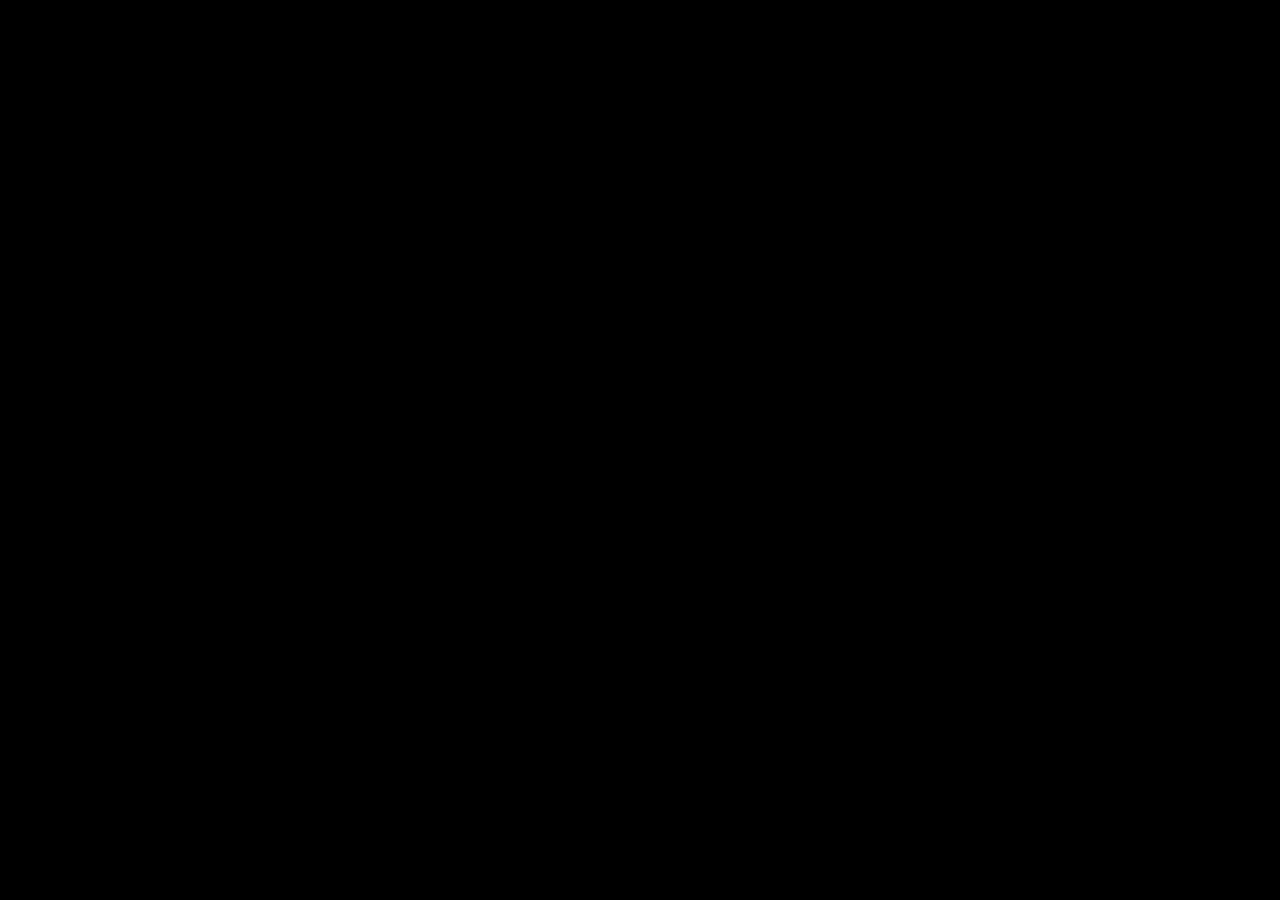
==== index.html @ 63319e6a "index.html" ====
<!doctype html>
<html lang="pt-br">
<head>
  <meta charset="utf-8"/>
  <meta name="viewport" content="width=device-width,initial-scale=1"/>
  <title>Jogo do Juiz — Vale Produção</title>

  <!-- React + Babel -->
  <script src="https://unpkg.com/react@18/umd/react.development.js" crossorigin></script>
  <script src="https://unpkg.com/react-dom@18/umd/react-dom.development.js" crossorigin></script>
  <script src="https://unpkg.com/@babel/standalone/babel.min.js"></script>

  <!-- Tailwind -->
  <script src="https://cdn.tailwindcss.com"></script>

  <style>
    html,body,#root{height:100%;}
    body{
      margin:0;
      background:#000;
      color:#fff;
      font-family:system-ui,-apple-system,BlinkMacSystemFont,"Segoe UI",sans-serif;
    }
    .scroll-thin::-webkit-scrollbar{width:6px;}
    .scroll-thin::-webkit-scrollbar-thumb{background:rgba(255,255,255,.25);border-radius:999px;}
  </style>
</head>
<body>
  <div id="root"></div>

  <script type="text/babel">
const { useState, useEffect, useRef } = React;

/* ========= DADOS FIXOS ========= */

const ESTADOS = {
  "AC":["Rio Branco"],"AL":["Maceió"],"AP":["Macapá"],"AM":["Manaus"],
  "BA":["Salvador","Feira de Santana","Vitória da Conquista"],
  "CE":["Fortaleza"],"DF":["Brasília"],"ES":["Vitória"],"GO":["Goiânia"],
  "MA":["São Luís"],"MT":["Cuiabá"],"MS":["Campo Grande"],
  "MG":["Belo Horizonte","Uberlândia","Juiz de Fora"],
  "PA":["Belém"],"PB":["João Pessoa"],"PR":["Curitiba","Londrina"],
  "PE":["Recife"],"PI":["Teresina"],"RJ":["Rio de Janeiro","Niterói"],
  "RN":["Natal"],"RS":["Porto Alegre","Caxias do Sul"],
  "RO":["Porto Velho"],"RR":["Boa Vista"],
  "SC":["Florianópolis","Joinville"],
  "SP":["São Paulo","Campinas","Santos","Sorocaba"],
  "SE":["Aracaju"],"TO":["Palmas"]
};

const SOUND_URLS = {
  gavel:"https://cdn.pixabay.com/download/audio/2022/03/15/audio_b8e7f6b3a0.mp3?filename=judge-gavel-182004.mp3",
  murmur:"https://cdn.pixabay.com/download/audio/2021/09/16/audio_7b4b2d7f6c.mp3?filename=crowd-murmur-ambient-75537.mp3"
};

function useSound(url, enabled=true, volume=0.7){
  const ref = useRef(null);
  useEffect(()=>{
    const a = new Audio(url);
    a.volume = volume;
    ref.current = a;
    return ()=>{ a.pause(); ref.current=null; };
  },[url]);
  const play = ()=>{ if(enabled && ref.current){ ref.current.currentTime=0; ref.current.play(); } };
  return { play };
}

/* ========= GERADOR DE CASOS ========= */

function seedCases(){
  const casos=[];
  let id=1;

  function addLote(tipo, modelos){
    modelos.forEach(m=>{
      for(let i=0;i<5;i++){
        const provasBase = [
          {
            id:"E1",
            titulo:"Boletim de ocorrência",
            tipo:"boletim",
            conteudo:"Registro oficial do fato com horário, local e identificação das partes."
          },
          {
            id:"E2",
            titulo:"Laudo pericial",
            tipo:"laudo",
            conteudo:"Documento técnico elaborado por perito habilitado, descrevendo danos, circunstâncias e metodologia."
          },
          {
            id:"E3",
            titulo:"Depoimento de testemunha",
            tipo:"testemunha",
            conteudo:"Relato de pessoa que presenciou parte dos acontecimentos, com pontos fortes e fragilidades."
          }
        ];
        casos.push({
          id: tipo+"-"+(id++),
          tipo,
          titulo: m.titulo+" #"+(i+1),
          resumo: m.resumo,
          gabarito: { culpado: m.culpado },
          provas: provasBase,
          status:"na_fila"
        });
      }
    });
  }

  addLote("criminal",[
    {
      titulo:"Homicídio simples em briga de bar",
      resumo:"Discussão em estabelecimento que evolui para agressões físicas graves, culminando em morte de um dos envolvidos.",
      culpado:true
    },
    {
      titulo:"Roubo em via pública",
      resumo:"Agente aborda vítima em via pública, subtraindo celular com emprego de ameaça mediante simulacro de arma.",
      culpado:true
    },
    {
      titulo:"Lesão corporal em violência doméstica",
      resumo:"Conflito entre casal em residência, com alegação de legítima defesa e histórico de agressões anteriores.",
      culpado:true
    }
  ]);

  addLote("familia",[
    {
      titulo:"Revisão de alimentos",
      resumo:"Genitor requer redução de pensão alimentícia em razão de perda de emprego e novo filho em outro relacionamento.",
      culpado:false
    },
    {
      titulo:"Guarda compartilhada",
      resumo:"Pais discutem residência principal da criança e regime de convivência, ambos aptos e envolvidos na criação.",
      culpado:false
    },
    {
      titulo:"Regulamentação de visitas com medida protetiva",
      resumo:"Histórico de conflitos intensos gera medida protetiva; discute-se visitas supervisionadas em espaço neutro.",
      culpado:false
    }
  ]);

  addLote("trabalhista",[
    {
      titulo:"Horas extras habituais",
      resumo:"Empregado alega jornada diária superior à contratual sem o devido pagamento de horas extras e reflexos.",
      culpado:false
    },
    {
      titulo:"Vínculo de emprego X PJ",
      resumo:"Trabalhador contratado como pessoa jurídica afirma subordinação, habitualidade, pessoalidade e onerosidade.",
      culpado:false
    },
    {
      titulo:"Assédio moral no ambiente de trabalho",
      resumo:"Supervisor dirige reiteradas humilhações em público, alegando apenas cobrança por desempenho.",
      culpado:false
    }
  ]);

  return casos;
}

/* ========= IA SIMULADA & TYPEWRITER ========= */

async function iaFala(agente, caso, pergunta=""){
  const resumo = caso.resumo;
  const prefixo =
    agente==="acusacao" ? "ACUSAÇÃO — " :
    agente==="defesa" ? "DEFESA — " :
    "TESTEMUNHA — ";

  const foco = pergunta
    ? 'Respondendo à pergunta do Juiz: "'+pergunta+'". '
    : "Expondo os principais pontos do processo. ";

  const base =
    agente==="acusacao"
      ? "A acusação destaca a coerência das provas e a gravidade do fato, defendendo a responsabilização do réu nos limites da lei. "
      : agente==="defesa"
        ? "A defesa enfatiza contradições, lacunas probatórias e o princípio do in dubio pro reo, buscando afastar a condenação. "
        : "A testemunha descreve o que viu e ouviu, sem assumir posição jurídica, mas ajudando a reconstruir a dinâmica dos fatos. ";

  const texto = prefixo + foco + base + "Resumo do caso: " + resumo;
  await new Promise(r=>setTimeout(r,300));
  return texto;
}

function TypewriterText({text,speed=18}){
  const [display,setDisplay]=useState("");
  useEffect(()=>{
    let i=0;
    setDisplay("");
    if(!text) return;
    const id=setInterval(()=>{
      i++;
      setDisplay(text.slice(0,i));
      if(i>=text.length) clearInterval(id);
    },speed);
    return ()=>clearInterval(id);
  },[text,speed]);
  return <span>{display}</span>;
}

/* ========= TELAS ========= */

function SplashScreen({onStart}){
  return (
    <div className="min-h-screen flex items-center justify-center bg-black">
      <div className="relative w-full max-w-md h-[520px] rounded-3xl overflow-hidden shadow-2xl">
        <div className="absolute inset-0 bg-[url('capa.jpg')] bg-cover bg-center" />
        <div className="absolute inset-0 bg-gradient-to-t from-black via-black/70 to-transparent" />
        <div className="relative z-10 h-full flex flex-col items-center justify-end pb-10 px-6">
          <h1 className="text-3xl font-bold mb-1 drop-shadow-lg text-center">Jogo do Juiz</h1>
          <p className="text-sm opacity-90 mb-4 text-center">Vale Produção • Simulador Educacional</p>
          <button
            onClick={onStart}
            className="px-6 py-3 rounded-2xl bg-emerald-500 hover:bg-emerald-600 text-sm font-semibold shadow-xl"
          >
            Iniciar
          </button>
        </div>
      </div>
    </div>
  );
}

function TutorialSalvamento({onContinuar}){
  return (
    <div className="min-h-screen flex items-center justify-center bg-gradient-to-b from-slate-950 via-slate-900 to-black text-white">
      <div className="max-w-xl w-full mx-4 p-6 rounded-3xl bg-white/5 border border-white/10 backdrop-blur">
        <h2 className="text-2xl font-bold mb-3">Como o jogo salva seu progresso</h2>
        <ol className="list-decimal pl-5 space-y-2 text-sm">
          <li>Seu progresso fica salvo automaticamente no próprio navegador (carreira do juiz).</li>
          <li>Você pode exportar um arquivo de backup pela tela de login.</li>
          <li>Em outro computador ou celular, importe o arquivo para continuar do ponto em que parou.</li>
        </ol>
        <p className="mt-4 text-xs opacity-80">
          Dica: use sempre o mesmo nome de usuário (ex.: <b>DraMaria</b>) para acompanhar sua evolução.
        </p>
        <button
          onClick={onContinuar}
          className="mt-5 px-5 py-2 rounded-2xl bg-emerald-500 hover:bg-emerald-600 text-sm font-semibold"
        >
          Entendi, ir para o login
        </button>
      </div>
    </div>
  );
}

function AvatarPicker({avatar,setAvatar}){
  const lista=[1,2,3,4,5,6].map(i=>`avatar${i}.jpg`);
  return (
    <div className="mt-4">
      <div className="text-xs mb-1 opacity-80">Escolha seu avatar de Juiz(a):</div>
      <div className="flex flex-wrap gap-2">
        {lista.map(src=>(
          <button
            key={src}
            type="button"
            onClick={()=>setAvatar(src)}
            className={
              "border rounded-2xl overflow-hidden w-14 h-14 "+(avatar===src?"border-emerald-400 ring-2 ring-emerald-500":"border-white/20")
            }
          >
            <img src={src} className="w-full h-full object-cover" alt={src}/>
          </button>
        ))}
      </div>
    </div>
  );
}

function LoginScreen({profiles,setProfiles,setCurrentProfile,onEnter}){
  const [user,setUser]=useState("");
  const [file,setFile]=useState(null);
  const [avatar,setAvatar]=useState("avatar1.jpg");

  function salvarProfiles(p){
    setProfiles(p);
    localStorage.setItem("juiz_profiles",JSON.stringify(p));
  }

  function handleEnter(){
    if(!user.trim()) return;
    const nome=user.trim();
    const atual = profiles[nome];
    const novoProfile = atual || {
      nome,
      avatar,
      court:null,
      estado:"SP",
      cidade:"São Paulo",
      stats:{julgados:0,acertos:0,prestigio:0}
    };
    if(!atual){
      salvarProfiles({...profiles,[nome]:novoProfile});
    }else if(!atual.avatar){
      salvarProfiles({...profiles,[nome]:{...atual,avatar}});
    }
    setCurrentProfile(nome);
    onEnter();
  }

  function handleExport(){
    const blob = new Blob([JSON.stringify(profiles,null,2)],{type:"application/json"});
    const url = URL.createObjectURL(blob);
    const a=document.createElement("a");
    a.href=url;
    a.download="jogo-do-juiz-save.json";
    document.body.appendChild(a);
    a.click();
    a.remove();
    URL.revokeObjectURL(url);
  }

  function handleImport(){
    if(!file) return;
    const reader=new FileReader();
    reader.onload=e=>{
      try{
        const data=JSON.parse(e.target.result);
        salvarProfiles(data);
        alert("Save importado com sucesso!");
      }catch(err){
        alert("Arquivo inválido.");
      }
    };
    reader.readAsText(file);
  }

  return (
    <div className="min-h-screen bg-[url('capa.jpg')] bg-cover bg-center flex items-center justify-center">
      <div className="bg-black/80 text-white max-w-lg w-full mx-4 p-6 rounded-3xl border border-white/10 backdrop-blur">
        <h1 className="text-xl font-semibold mb-1 text-center">Vale Produção apresenta</h1>
        <h2 className="text-3xl font-bold text-center mb-4">Jogo do Juiz</h2>
        <p className="text-xs text-center mb-4 opacity-80">
          Crie seu usuário, escolha um avatar e controle sua carreira jurídica.
        </p>

        <div className="space-y-3">
          <div>
            <label className="text-xs opacity-80">Usuário</label>
            <input
              className="w-full mt-1 px-3 py-2 rounded-xl bg-white/10 outline-none text-sm"
              value={user}
              onChange={e=>setUser(e.target.value)}
              placeholder="Ex.: DraMaria, EstudanteJoão..."
            />
          </div>

          <AvatarPicker avatar={avatar} setAvatar={setAvatar} />

          <div className="flex gap-2 mt-4">
            <button
              onClick={handleEnter}
              className="flex-1 px-3 py-2 rounded-xl bg-emerald-500 hover:bg-emerald-600 text-sm font-semibold"
            >
              Entrar / Criar perfil
            </button>
            <button
              onClick={handleExport}
              className="px-3 py-2 rounded-xl bg-white/10 hover:bg-white/20 text-xs"
            >
              Exportar save
            </button>
          </div>

          <div className="mt-2 text-xs">
            <div className="mb-1">Importar save:</div>
            <input
              type="file"
              accept=".json"
              onChange={e=>setFile(e.target.files[0]||null)}
              className="text-xs"
            />
            <button
              onClick={handleImport}
              className="ml-2 px-3 py-1 rounded-xl bg-sky-500 hover:bg-sky-600 text-xs"
            >
              Importar
            </button>
          </div>
        </div>

        {Object.keys(profiles).length>0 && (
          <div className="mt-4">
            <div className="text-xs mb-1 opacity-70">Perfis existentes:</div>
            <div className="flex flex-wrap gap-2">
              {Object.keys(profiles).map(p=>(
                <button
                  key={p}
                  onClick={()=>{
                    setUser(p);
                    if(profiles[p].avatar) setAvatar(profiles[p].avatar);
                  }}
                  className="px-3 py-1 rounded-full bg-white/10 hover:bg-white/20 text-xs"
                >
                  {p}
                </button>
              ))}
            </div>
          </div>
        )}
      </div>
    </div>
  );
}

function CourtSelectScreen({onSelectCourt,profile}){
  const courts = [
    {id:"criminal",icon:"⚖️",nome:"Criminal",desc:"Crimes contra a pessoa e o patrimônio."},
    {id:"familia",icon:"👨‍👩‍👧",nome:"Família",desc:"Guarda, pensão, divórcio e medidas protetivas."},
    {id:"trabalhista",icon:"💼",nome:"Trabalhista",desc:"Vínculo, jornada, verbas e danos morais."}
  ];
  return (
    <div className="min-h-screen bg-black flex items-center justify-center text-white">
      <div className="max-w-4xl w-full mx-4 p-6">
        <div className="flex items-center justify-between mb-6">
          <h2 className="text-3xl font-bold">Escolha o Tribunal</h2>
          {profile.avatar && (
            <img src={profile.avatar} className="w-10 h-10 rounded-full border border-white/30 object-cover" alt="avatar"/>
          )}
        </div>
        <div className="grid grid-cols-1 md:grid-cols-3 gap-5">
          {courts.map(c=>(
            <button
              key={c.id}
              onClick={()=>onSelectCourt(c.id)}
              className="p-5 rounded-3xl bg-white/10 border border-white/15 hover:bg-white/20 transition text-left"
            >
              <div className="text-3xl mb-2">{c.icon}</div>
              <div className="text-lg font-semibold">{c.nome}</div>
              <p className="text-xs opacity-80 mt-1">{c.desc}</p>
            </button>
          ))}
        </div>
      </div>
    </div>
  );
}

function LocationSelect({profile,onSelectLocation}){
  const [estado,setEstado]=useState(profile.estado||"SP");
  const cidades=ESTADOS[estado]||[];
  const [cidade,setCidade]=useState(profile.cidade||cidades[0]||"");

  return (
    <div className="min-h-screen bg-black text-white flex items-center justify-center">
      <div className="bg-white/10 p-6 rounded-3xl max-w-md w-full mx-4 border border-white/10">
        <h2 className="text-2xl font-bold mb-4">Escolha a comarca</h2>
        <div className="mb-3">
          <label className="text-xs opacity-80">Estado</label>
          <select
            value={estado}
            onChange={e=>{
              const uf=e.target.value;
              setEstado(uf);
              const lista=ESTADOS[uf]||[];
              setCidade(lista[0]||"");
            }}
            className="w-full mt-1 px-3 py-2 bg-white/10 rounded-xl outline-none text-sm"
          >
            {Object.keys(ESTADOS).map(uf=>(
              <option key={uf} value={uf}>{uf}</option>
            ))}
          </select>
        </div>
        <div className="mb-4">
          <label className="text-xs opacity-80">Cidade</label>
          <select
            value={cidade}
            onChange={e=>setCidade(e.target.value)}
            className="w-full mt-1 px-3 py-2 bg-white/10 rounded-xl outline-none text-sm"
          >
            {(ESTADOS[estado]||[]).map(c=>(
              <option key={c} value={c}>{c}</option>
            ))}
          </select>
        </div>
        <button
          onClick={()=>onSelectLocation(estado,cidade)}
          className="w-full px-4 py-2 rounded-xl bg-emerald-500 hover:bg-emerald-600 text-sm font-semibold"
        >
          Confirmar
        </button>
      </div>
    </div>
  );
}

function ProvaViewer({prova,onClose}){
  if(!prova) return null;
  let bg="bo.jpg";
  if(prova.tipo==="laudo") bg="laudo.jpg";
  if(prova.tipo==="testemunha") bg="testemunha.jpg";
  return (
    <div className="fixed inset-0 bg-black/80 flex items-center justify-center z-40">
      <div
        className="bg-slate-900 border border-white/15 rounded-3xl max-w-lg w-full mx-4 p-6 relative overflow-hidden"
      >
        <div
          className="absolute inset-0 opacity-20 bg-cover bg-center"
          style={{backgroundImage:`url('${bg}')`}}
        ></div>
        <div className="relative z-10">
          <h3 className="text-lg font-semibold mb-2">{prova.id} — {prova.titulo}</h3>
          <p className="text-sm whitespace-pre-wrap opacity-90 mb-4">{prova.conteudo}</p>
          <button
            onClick={onClose}
            className="px-4 py-2 rounded-xl bg-red-500 hover:bg-red-600 text-sm font-semibold"
          >
            Fechar
          </button>
        </div>
      </div>
    </div>
  );
}

function Escritorio({profile,cases,onSelectCase,onSTJ,onRelatorio,sons}){
  const fila = cases.filter(c=>c.status==="na_fila" && (!profile.court || c.tipo===profile.court));

  return (
    <div className="min-h-screen relative text-white" style={{backgroundImage:"url('escritorio.jpg')",backgroundSize:"cover",backgroundPosition:"center"}}>
      <div className="absolute inset-0 bg-black/70 backdrop-blur-sm"></div>
      <div className="relative z-10 max-w-6xl mx-auto p-6">
        <div className="flex items-center justify-between mb-4">
          <div className="flex items-center gap-3">
            {profile.avatar && (
              <img src={profile.avatar} className="w-12 h-12 rounded-full border border-white/40 object-cover" alt="avatar"/>
            )}
            <div>
              <h1 className="text-2xl font-bold">Escritório do Juiz</h1>
              <p className="text-xs opacity-80">
                {profile.nome} — {profile.cidade}/{profile.estado} • {profile.court ? profile.court.toUpperCase() : "sem tribunal"}
              </p>
            </div>
          </div>
          <div className="text-xs text-right opacity-80">
            Julgados: {profile.stats?.julgados||0}<br/>
            Acertos: {profile.stats?.acertos||0}<br/>
            Prestígio: {profile.stats?.prestigio||0}
          </div>
        </div>

        <div className="grid grid-cols-1 lg:grid-cols-2 gap-6">
          <div className="bg-white/10 border border-white/10 rounded-3xl p-5">
            <h2 className="text-lg font-semibold mb-3">Fila de processos</h2>
            <div className="max-h-96 overflow-y-auto space-y-3 pr-2 scroll-thin">
              {fila.length===0 && (
                <p className="text-xs opacity-70">Nenhum processo na fila para este tribunal.</p>
              )}
              {fila.map(c=>(
                <div key={c.id} className="p-3 rounded-2xl bg-white/5 border border-white/10">
                  <h3 className="text-sm font-semibold mb-1">{c.titulo}</h3>
                  <p className="text-xs opacity-80 mb-2">{c.resumo}</p>
                  <button
                    onClick={()=>{sons.gavel.play();onSelectCase(c.id);}}
                    className="px-3 py-1 rounded-xl bg-emerald-500 hover:bg-emerald-600 text-xs font-semibold"
                  >
                    Iniciar julgamento
                  </button>
                </div>
              ))}
            </div>
          </div>

          <div className="bg-white/10 border border-white/10 rounded-3xl p-5 flex flex-col">
            <h2 className="text-lg font-semibold mb-3">Painel da carreira</h2>
            <p className="text-xs opacity-80 mb-3">
              Acompanhe sua evolução, solicite relatórios e, quando estiver pronto, candidate-se ao STJ.
            </p>
            <button
              onClick={onRelatorio}
              className="mb-2 w-full px-4 py-2 rounded-xl bg-sky-500 hover:bg-sky-600 text-sm font-semibold"
            >
              Ver relatório semestral
            </button>
            <button
              onClick={onSTJ}
              className="w-full px-4 py-2 rounded-xl bg-yellow-500 hover:bg-yellow-600 text-sm font-semibold mt-2"
            >
              Candidatar-se ao STJ
            </button>
            <div className="mt-4 text-[10px] opacity-70">
              Simulação educacional inspirada em rotinas reais, sem valor jurídico.
            </div>
          </div>
        </div>
      </div>
    </div>
  );
}

function Julgamento({caso,onVoltar,onFinish,profile,sons}){
  const [falas,setFalas]=useState([]);
  const [pergunta,setPergunta]=useState("");
  const [provaSel,setProvaSel]=useState(null);
  const [jurados,setJurados]=useState([]);
  const [deliberou,setDeliberou]=useState(false);

  useEffect(()=>{
    const inicial=[];
    for(let i=1;i<=12;i++){
      inicial.push({id:i,avatar:`juri${i}.jpg`,voto:null});
    }
    setJurados(inicial);
    setFalas([]);
    setPergunta("");
    setDeliberou(false);
  },[caso.id]);

  async function ouvir(ag){
    const fala=await iaFala(ag,caso,"");
    setFalas(f=>[...f,{autor:ag,texto:fala}]);
    sons.murmur.play();
  }

  async function perguntarIA(){
    if(!pergunta.trim()) return;
    const fala=await iaFala("testemunha",caso,pergunta);
    setFalas(f=>[
      ...f,
      {autor:"juiz",texto:"Pergunta do Juiz: "+pergunta},
      {autor:"testemunha",texto:fala}
    ]);
    setPergunta("");
    sons.murmur.play();
  }

  function decidir(veredito){
    const acertou = veredito===caso.gabarito.culpado;
    onFinish(caso,veredito,acertou);
  }

  function iniciarDeliberacao(){
    if(caso.tipo!=="criminal"){
      alert("Para este tipo de caso (Família, Trabalhista ou STJ) não há júri popular. A decisão é exclusiva do Juiz.");
      return;
    }
    if(deliberou) return;
    const novo = jurados.map(j=>{
      const tendencia = caso.gabarito.culpado?0.7:0.3;
      const r=Math.random();
      const voto = r<tendencia;
      return {...j,voto};
    });
    setJurados(novo);
    setDeliberou(true);
  }

  return (
    <div className="min-h-screen relative text-white"
      style={{backgroundImage:"url('saladejulgamento.jpg')",backgroundSize:"cover",backgroundPosition:"center"}}
    >
      <div className="absolute inset-0 bg-black/75 backdrop-blur-sm"></div>
      <ProvaViewer prova={provaSel} onClose={()=>setProvaSel(null)} />
      <div className="relative z-10 max-w-5xl mx-auto p-6">
        <div className="flex items-center justify-between mb-3">
          <button
            onClick={onVoltar}
            className="px-3 py-1 rounded-xl bg-white/10 hover:bg-white/20 text-xs"
          >
            Voltar ao escritório
          </button>
          {profile.avatar && (
            <img src={profile.avatar} alt="avatar" className="w-10 h-10 rounded-full border border-white/30 object-cover"/>
          )}
        </div>

        <h1 className="text-2xl font-bold mb-1">Sala de Julgamento</h1>
        <p className="text-xs opacity-80 mb-4">{caso.titulo}</p>

        <div className="grid grid-cols-1 lg:grid-cols-3 gap-6">
          <div className="lg:col-span-2">
            <div className="mb-3 space-x-2">
              <button
                onClick={()=>ouvir("acusacao")}
                className="px-3 py-1 rounded-xl bg-red-500 hover:bg-red-600 text-xs"
              >
                Ouvir Acusação
              </button>
              <button
                onClick={()=>ouvir("defesa")}
                className="px-3 py-1 rounded-xl bg-sky-500 hover:bg-sky-600 text-xs"
              >
                Ouvir Defesa
              </button>
              <button
                onClick={()=>ouvir("testemunha")}
                className="px-3 py-1 rounded-xl bg-amber-500 hover:bg-amber-600 text-xs"
              >
                Ouvir Testemunha
              </button>
            </div>

            <div className="bg-white/5 rounded-3xl border border-white/10 p-4 max-h-72 overflow-y-auto scroll-thin mb-3">
              {falas.length===0 && (
                <p className="text-xs opacity-70">
                  Use os botões acima para ouvir a acusação, a defesa ou uma testemunha. As falas aparecem aqui com efeito de máquina de escrever.
                </p>
              )}
              {falas.map((f,i)=>(
                <div key={i} className="mb-3 flex gap-2">
                  {f.autor==="acusacao" && (
                    <img src="promotor.jpg" alt="promotor" className="w-8 h-8 rounded-full object-cover mt-1"/>
                  )}
                  {f.autor==="defesa" && (
                    <img src="advogado.jpg" alt="advogado" className="w-8 h-8 rounded-full object-cover mt-1"/>
                  )}
                  {f.autor==="testemunha" && (
                    <img src="testemunha.jpg" alt="testemunha" className="w-8 h-8 rounded-full object-cover mt-1"/>
                  )}
                  {f.autor==="juiz" && profile.avatar && (
                    <img src={profile.avatar} alt="juiz" className="w-8 h-8 rounded-full object-cover mt-1"/>
                  )}
                  <div className="text-xs bg-black/40 rounded-2xl px-3 py-2 flex-1">
                    <TypewriterText text={f.texto}/>
                  </div>
                </div>
              ))}
            </div>

            <div className="flex gap-2 mb-3">
              <input
                className="flex-1 px-3 py-2 rounded-2xl bg-white/10 text-xs outline-none"
                placeholder="Pergunta do Juiz..."
                value={pergunta}
                onChange={e=>setPergunta(e.target.value)}
                onKeyDown={e=>{if(e.key==="Enter") perguntarIA();}}
              />
              <button
                onClick={perguntarIA}
                className="px-3 py-2 rounded-2xl bg-emerald-500 hover:bg-emerald-600 text-xs font-semibold"
              >
                Perguntar
              </button>
            </div>

            <div className="flex gap-2 mb-2">
              <button
                onClick={()=>decidir(true)}
                className="px-3 py-2 rounded-2xl bg-red-600 hover:bg-red-700 text-xs font-semibold"
              >
                Condenar
              </button>
              <button
                onClick={()=>decidir(false)}
                className="px-3 py-2 rounded-2xl bg-sky-600 hover:bg-sky-700 text-xs font-semibold"
              >
                Absolver
              </button>
            </div>
          </div>

          <div>
            <div className="bg-white/5 rounded-3xl border border-white/10 p-4 mb-4">
              <h3 className="text-sm font-semibold mb-2">Dossiê (Provas)</h3>
              <ul className="text-xs space-y-1">
                {caso.provas.map(p=>(
                  <li key={p.id}>
                    <button
                      onClick={()=>setProvaSel(p)}
                      className="underline hover:text-emerald-300"
                    >
                      [{p.id}] {p.titulo}
                    </button>
                  </li>
                ))}
              </ul>
            </div>

            <div className="bg-white/5 rounded-3xl border border-white/10 p-4">
              <h3 className="text-sm font-semibold mb-2">Júri Popular (12)</h3>
              {caso.tipo!=="criminal" && (
                <p className="text-[11px] opacity-80 mb-2">
                  Para este tipo de ação não há júri popular. Clique em <b>Iniciar Deliberação</b> para visualizar uma mensagem educativa.
                </p>
              )}
              {caso.tipo==="criminal" && (
                <div className="grid grid-cols-4 gap-2 mb-2">
                  {jurados.map(j=>(
                    <div key={j.id} className="flex flex-col items-center text-[10px]">
                      <img src={j.avatar} alt={"Jur"+j.id} className="w-8 h-8 rounded-full object-cover border border-white/30 mb-1"/>
                      <div className="opacity-70">J{j.id}</div>
                      {j.voto!==null && (
                        <div className={"mt-1 px-1 rounded-full "+(j.voto?"bg-red-600":"bg-sky-600")}>
                          {j.voto?"C":"A"}
                        </div>
                      )}
                    </div>
                  ))}
                </div>
              )}
              <button
                onClick={iniciarDeliberacao}
                className="w-full mt-1 px-3 py-2 rounded-2xl bg-amber-500 hover:bg-amber-600 text-[11px] font-semibold"
              >
                Iniciar Deliberação
              </button>
            </div>
          </div>
        </div>
      </div>
    </div>
  );
}

function STJInfo({profile,onVoltar}){
  const minPrestigio=40;
  const minJulgados=20;
  const p=profile.stats||{prestigio:0,julgados:0};
  const ok=p.prestigio>=minPrestigio && p.julgados>=minJulgados;
  return (
    <div className="min-h-screen relative text-white"
      style={{backgroundImage:"url('stj.jpg')",backgroundSize:"cover",backgroundPosition:"center"}}
    >
      <div className="absolute inset-0 bg-black/75 backdrop-blur-sm"></div>
      <div className="relative z-10 max-w-xl mx-auto p-6">
        <button
          onClick={onVoltar}
          className="mb-4 px-3 py-1 rounded-xl bg-white/10 hover:bg-white/20 text-xs"
        >
          Voltar
        </button>
        <h1 className="text-2xl font-bold mb-3">Candidatura ao STJ</h1>
        {!ok && (
          <>
            <p className="text-sm mb-3">
              Para se candidatar ao STJ neste simulador, é preciso construir experiência mínima:
            </p>
            <ul className="text-sm list-disc pl-5 space-y-1 mb-4">
              <li>Prestígio mínimo: <b>{minPrestigio}</b> (você possui {p.prestigio}).</li>
              <li>Casos julgados: <b>{minJulgados}</b> ou mais (você possui {p.julgados}).</li>
            </ul>
            <p className="text-xs opacity-80">
              Continue julgando com responsabilidade. A cada decisão coerente com o gabarito pedagógico,
              seu prestígio aumenta.
            </p>
          </>
        )}
        {ok && (
          <>
            <p className="text-sm mb-3">
              Parabéns! Você atingiu os requisitos mínimos de experiência. Em uma próxima versão,
              será liberado o modo especial com casos simulados do STJ e exame objetivo.
            </p>
            <p className="text-xs opacity-80">
              Por enquanto, esta tela serve apenas como objetivo de carreira dentro do curso.
            </p>
          </>
        )}
      </div>
    </div>
  );
}

/* ========= APP PRINCIPAL ========= */

function App(){
  const [stage,setStage]=useState("splash");
  const [profiles,setProfiles]=useState({});
  const [currentProfileName,setCurrentProfileName]=useState(null);
  const [cases,setCases]=useState(seedCases);
  const [currentCaseId,setCurrentCaseId]=useState(null);

  const sons = {
    gavel: useSound(SOUND_URLS.gavel,true,0.7),
    murmur: useSound(SOUND_URLS.murmur,true,0.4)
  };

  useEffect(()=>{
    const saved = localStorage.getItem("juiz_profiles");
    if(saved){
      try{
        setProfiles(JSON.parse(saved));
      }catch(_){}
    }
  },[]);

  const currentProfile = currentProfileName ? profiles[currentProfileName] : null;

  function updateProfile(updater){
    setProfiles(prev=>{
      const atual = prev[currentProfileName];
      if(!atual) return prev;
      const atualizado = updater(atual);
      const novo = {...prev,[currentProfileName]:atualizado};
      localStorage.setItem("juiz_profiles",JSON.stringify(novo));
      return novo;
    });
  }

  function handleSelectCourt(court){
    updateProfile(p=>({...p,court}));
    setStage("location");
  }

  function handleLocation(estado,cidade){
    updateProfile(p=>({...p,estado,cidade}));
    setStage("escritorio");
  }

  function handleSelectCase(id){
    setCurrentCaseId(id);
    setStage("julgamento");
  }

  function handleFinishCase(caso,veredito,acertou){
    setCases(prev=>prev.map(c=>c.id===caso.id?{...c,status:veredito?"condenado":"absolvido"}:c));
    updateProfile(p=>{
      const stats=p.stats||{julgados:0,acertos:0,prestigio:0};
      const julgados=stats.julgados+1;
      const acertos=stats.acertos+(acertou?1:0);
      const prestigio=Math.max(0,Math.min(100,stats.prestigio+(acertou?3:-1)));
      return {...p,stats:{julgados,acertos,prestigio}};
    });
    alert(acertou
      ? "Decisão alinhada ao gabarito pedagógico da simulação."
      : "Nesta simulação, o gabarito indicava solução diferente. Revise o dossiê e as falas.");
    setStage("escritorio");
  }

  if(stage==="splash") return <SplashScreen onStart={()=>setStage("tutorial")} />;
  if(stage==="tutorial") return <TutorialSalvamento onContinuar={()=>setStage("login")} />;
  if(stage==="login")
    return (
      <LoginScreen
        profiles={profiles}
        setProfiles={setProfiles}
        setCurrentProfile={setCurrentProfileName}
        onEnter={()=>setStage("court")}
      />
    );
  if(!currentProfile) return null;

  if(stage==="court") return <CourtSelectScreen onSelectCourt={handleSelectCourt} profile={currentProfile} />;
  if(stage==="location") return <LocationSelect profile={currentProfile} onSelectLocation={handleLocation} />;
  if(stage==="escritorio")
    return (
      <Escritorio
        profile={currentProfile}
        cases={cases}
        onSelectCase={handleSelectCase}
        sons={sons}
        onSTJ={()=>setStage("stj")}
        onRelatorio={()=>alert("Relatório semestral: número de julgados, taxa de acerto e comentários pedagógicos podem ser exportados em PDF em versão futura.")}
      />
    );
  if(stage==="julgamento"){
    const caso = cases.find(c=>c.id===currentCaseId);
    if(!caso) return null;
    return (
      <Julgamento
        caso={caso}
        profile={currentProfile}
        sons={sons}
        onVoltar={()=>setStage("escritorio")}
        onFinish={handleFinishCase}
      />
    );
  }
  if(stage==="stj") return <STJInfo profile={currentProfile} onVoltar={()=>setStage("escritorio")} />;

  return null;
}

ReactDOM.createRoot(document.getElementById("root")).render(<App />);
  </script>
</body>
</html>
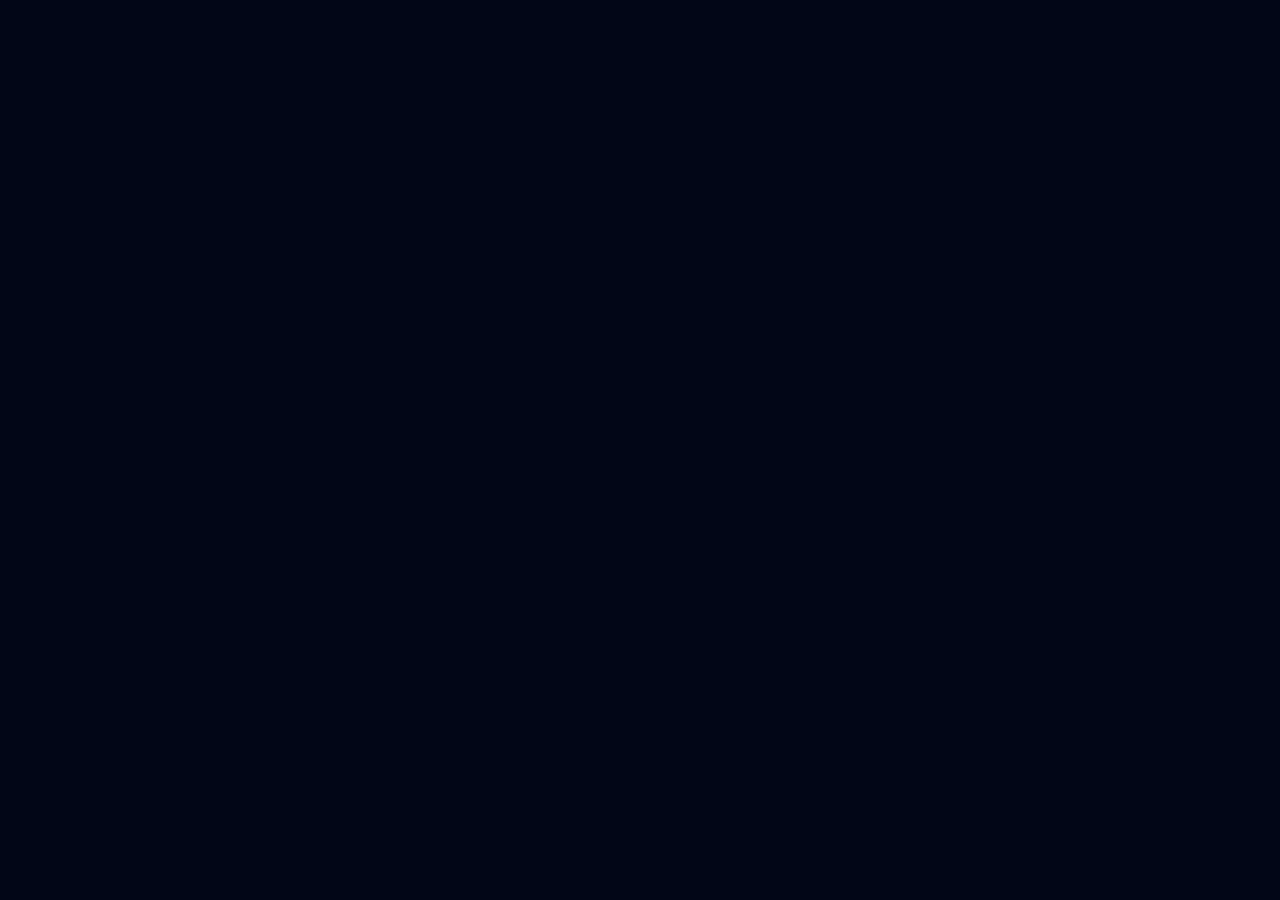
==== commit fb5698be: "index.html" ====
--- a/index.html
+++ b/index.html
@@ -1,37 +1,45 @@
 <!doctype html>
 <html lang="pt-br">
 <head>
-  <meta charset="utf-8"/>
-  <meta name="viewport" content="width=device-width,initial-scale=1"/>
-  <title>Jogo do Juiz — Vale Produção</title>
+  <meta charset="utf-8" />
+  <meta name="viewport" content="width=device-width,initial-scale=1" />
+  <title>Jogo do Juiz – Vale Produção</title>
 
   <!-- React + Babel -->
   <script src="https://unpkg.com/react@18/umd/react.development.js" crossorigin></script>
   <script src="https://unpkg.com/react-dom@18/umd/react-dom.development.js" crossorigin></script>
   <script src="https://unpkg.com/@babel/standalone/babel.min.js"></script>
 
-  <!-- Tailwind -->
+  <!-- Tailwind via CDN -->
   <script src="https://cdn.tailwindcss.com"></script>
 
   <style>
-    html,body,#root{height:100%;}
-    body{
-      margin:0;
-      background:#000;
-      color:#fff;
-      font-family:system-ui,-apple-system,BlinkMacSystemFont,"Segoe UI",sans-serif;
+    html, body, #root { height: 100%; }
+    body {
+      margin: 0;
+      background: #020617;
+      color: #f9fafb;
+      font-family: system-ui, -apple-system, BlinkMacSystemFont, "Segoe UI", sans-serif;
     }
-    .scroll-thin::-webkit-scrollbar{width:6px;}
-    .scroll-thin::-webkit-scrollbar-thumb{background:rgba(255,255,255,.25);border-radius:999px;}
+    /* animação máquina de escrever */
+    .typewriter {
+      overflow: hidden;
+      white-space: pre-wrap;
+      border-right: .15em solid rgba(248,250,252,0.5);
+      animation: caret 0.7s steps(1) infinite;
+    }
+    @keyframes caret {
+      50% { border-color: transparent; }
+    }
   </style>
 </head>
 <body>
-  <div id="root"></div>
-
-  <script type="text/babel">
+<div id="root"></div>
+
+<script type="text/babel">
 const { useState, useEffect, useRef } = React;
 
-/* ========= DADOS FIXOS ========= */
+/* -------------------- DADOS FIXOS -------------------- */
 
 const ESTADOS = {
   "AC":["Rio Branco"],"AL":["Maceió"],"AP":["Macapá"],"AM":["Manaus"],
@@ -48,9 +56,11 @@
   "SE":["Aracaju"],"TO":["Palmas"]
 };
 
+const JURY_AVATARS = Array.from({length:12},(_,i)=>`juri${i+1}.jpg`);
+
 const SOUND_URLS = {
-  gavel:"https://cdn.pixabay.com/download/audio/2022/03/15/audio_b8e7f6b3a0.mp3?filename=judge-gavel-182004.mp3",
-  murmur:"https://cdn.pixabay.com/download/audio/2021/09/16/audio_7b4b2d7f6c.mp3?filename=crowd-murmur-ambient-75537.mp3"
+  gavel: "https://cdn.pixabay.com/download/audio/2022/03/15/audio_b8e7f6b3a0.mp3?filename=judge-gavel-182004.mp3",
+  murmur: "https://cdn.pixabay.com/download/audio/2021/09/16/audio_7b4b2d7f6c.mp3?filename=crowd-murmur-ambient-75537.mp3"
 };
 
 function useSound(url, enabled=true, volume=0.7){
@@ -59,163 +69,182 @@
     const a = new Audio(url);
     a.volume = volume;
     ref.current = a;
-    return ()=>{ a.pause(); ref.current=null; };
+    return ()=>{ a.pause(); ref.current = null; };
   },[url]);
-  const play = ()=>{ if(enabled && ref.current){ ref.current.currentTime=0; ref.current.play(); } };
+  const play = ()=>{ if(enabled && ref.current){ ref.current.currentTime = 0; ref.current.play(); } };
   return { play };
 }
 
-/* ========= GERADOR DE CASOS ========= */
+/* -------------------- GERADOR DE CASOS -------------------- */
+
+function makeDocs(titulo,resumo){
+  return {
+    bo: (
+      "BOLETIM DE OCORRÊNCIA\n\n" +
+      "Título: " + titulo + "\n\n" +
+      "Síntese fático-cronológica dos acontecimentos, com identificação das partes, " +
+      "horário aproximado, local do fato e breve histórico da intervenção policial.\n\n" +
+      "Resumo: " + resumo
+    ),
+    laudo: (
+      "LAUDO PERICIAL / PERÍCIA COMPLEMENTAR\n\n" +
+      "Objeto: análise técnica dos vestígios materiais relacionados ao caso \"" + titulo + "\".\n\n" +
+      "Constatações: descrevem-se danos, marcas, registros de câmeras, exames médicos, " +
+      "documentos trabalhistas ou familiares, conforme a natureza da ação.\n\n" +
+      "Conclusão técnica: avaliação imparcial dos indícios sob o ponto de vista pericial.\n\n" +
+      "Resumo do caso: " + resumo
+    ),
+    pericia: (
+      "LAUDO PERICIAL COMPLEMENTAR\n\n" +
+      "Este documento aprofunda pontos específicos solicitados pelo Juízo ou pelas partes, " +
+      "reforçando ou esclarecendo trechos do laudo principal.\n\n" +
+      "Resumo do caso: " + resumo
+    )
+  };
+}
 
 function seedCases(){
-  const casos=[];
-  let id=1;
-
-  function addLote(tipo, modelos){
-    modelos.forEach(m=>{
-      for(let i=0;i<5;i++){
-        const provasBase = [
-          {
-            id:"E1",
-            titulo:"Boletim de ocorrência",
-            tipo:"boletim",
-            conteudo:"Registro oficial do fato com horário, local e identificação das partes."
-          },
-          {
-            id:"E2",
-            titulo:"Laudo pericial",
-            tipo:"laudo",
-            conteudo:"Documento técnico elaborado por perito habilitado, descrevendo danos, circunstâncias e metodologia."
-          },
-          {
-            id:"E3",
-            titulo:"Depoimento de testemunha",
-            tipo:"testemunha",
-            conteudo:"Relato de pessoa que presenciou parte dos acontecimentos, com pontos fortes e fragilidades."
-          }
-        ];
-        casos.push({
-          id: tipo+"-"+(id++),
-          tipo,
-          titulo: m.titulo+" #"+(i+1),
-          resumo: m.resumo,
-          gabarito: { culpado: m.culpado },
-          provas: provasBase,
-          status:"na_fila"
-        });
-      }
-    });
-  }
-
-  addLote("criminal",[
-    {
-      titulo:"Homicídio simples em briga de bar",
-      resumo:"Discussão em estabelecimento que evolui para agressões físicas graves, culminando em morte de um dos envolvidos.",
-      culpado:true
-    },
-    {
-      titulo:"Roubo em via pública",
-      resumo:"Agente aborda vítima em via pública, subtraindo celular com emprego de ameaça mediante simulacro de arma.",
-      culpado:true
-    },
-    {
-      titulo:"Lesão corporal em violência doméstica",
-      resumo:"Conflito entre casal em residência, com alegação de legítima defesa e histórico de agressões anteriores.",
-      culpado:true
+  const casos = [];
+  let id = 1;
+
+  function addLote(tipo, baseTitulos, baseResumos, culpadoDefault, quantidade){
+    for(let i=1;i<=quantidade;i++){
+      const t = baseTitulos[(i-1)%baseTitulos.length];
+      const r = baseResumos[(i-1)%baseResumos.length];
+      const docs = makeDocs(t, r);
+      casos.push({
+        id: tipo.toUpperCase()+"-"+id++,
+        tipo,
+        titulo: t + " #" + i,
+        resumo: r,
+        dificuldade: (i%3===0?"alta": i%2===0?"média":"baixa"),
+        gabarito:{culpado:culpadoDefault},
+        status:"na_fila",
+        docs
+      });
     }
-  ]);
-
-  addLote("familia",[
-    {
-      titulo:"Revisão de alimentos",
-      resumo:"Genitor requer redução de pensão alimentícia em razão de perda de emprego e novo filho em outro relacionamento.",
-      culpado:false
-    },
-    {
-      titulo:"Guarda compartilhada",
-      resumo:"Pais discutem residência principal da criança e regime de convivência, ambos aptos e envolvidos na criação.",
-      culpado:false
-    },
-    {
-      titulo:"Regulamentação de visitas com medida protetiva",
-      resumo:"Histórico de conflitos intensos gera medida protetiva; discute-se visitas supervisionadas em espaço neutro.",
-      culpado:false
-    }
-  ]);
-
-  addLote("trabalhista",[
-    {
-      titulo:"Horas extras habituais",
-      resumo:"Empregado alega jornada diária superior à contratual sem o devido pagamento de horas extras e reflexos.",
-      culpado:false
-    },
-    {
-      titulo:"Vínculo de emprego X PJ",
-      resumo:"Trabalhador contratado como pessoa jurídica afirma subordinação, habitualidade, pessoalidade e onerosidade.",
-      culpado:false
-    },
-    {
-      titulo:"Assédio moral no ambiente de trabalho",
-      resumo:"Supervisor dirige reiteradas humilhações em público, alegando apenas cobrança por desempenho.",
-      culpado:false
-    }
-  ]);
+  }
+
+  addLote("criminal",
+    [
+      "Homicídio simples em briga de bar",
+      "Roubo em transporte público",
+      "Furto qualificado em residência",
+      "Lesão corporal em evento esportivo"
+    ],
+    [
+      "Discussão que evolui para agressão grave com resultado morte em estabelecimento lotado.",
+      "Subtração de bens de passageiro mediante grave ameaça dentro de ônibus urbano.",
+      "Invasão de residência com arrombamento em período noturno, com subtração de eletrônicos.",
+      "Conflito entre torcidas que resulta em lesões múltiplas e divergência entre versões."
+    ],
+    true,
+    40
+  );
+
+  addLote("familia",
+    [
+      "Revisão de pensão alimentícia",
+      "Definição de guarda compartilhada",
+      "Regulamentação de visitas em outra cidade",
+      "Medida protetiva por violência doméstica"
+    ],
+    [
+      "Alteração do valor de pensão em razão de mudança significativa de renda do alimentante.",
+      "Fixação de regime de convivência equilibrado entre genitores e filho menor.",
+      "Organização de calendário de visitas diante da mudança de domicílio de um dos genitores.",
+      "Pedido de proteção urgente diante de histórico de agressões e ameaças."
+    ],
+    false,
+    40
+  );
+
+  addLote("trabalhista",
+    [
+      "Horas extras habituais sem registro",
+      "Reconhecimento de vínculo de emprego",
+      "Assédio moral em ambiente de trabalho",
+      "Acidente típico com afastamento prolongado"
+    ],
+    [
+      "Empregado alega jornadas diárias superiores ao contrato sem correta remuneração.",
+      "Trabalhador formalmente PJ busca reconhecimento de vínculo empregatício.",
+      "Relatos de humilhações reiteradas por superior hierárquico diante de colegas.",
+      "Queda em serviço com sequelas e discussão sobre responsabilidade do empregador."
+    ],
+    false,
+    40
+  );
+
+  addLote("stj",
+    [
+      "Recurso especial em matéria criminal",
+      "Recurso especial em direito de família",
+      "Recurso especial em direito do trabalho",
+      "Recurso especial sobre competência"
+    ],
+    [
+      "Discussão sobre interpretação de norma federal em precedente criminal relevante.",
+      "Divergência entre tribunais acerca de partilha e alimentos.",
+      "Uniformização de entendimento sobre verbas trabalhistas de natureza indenizatória.",
+      "Definição de qual justiça é competente para julgar o caso concreto."
+    ],
+    false,
+    40
+  );
 
   return casos;
 }
 
-/* ========= IA SIMULADA & TYPEWRITER ========= */
+/* -------------------- IA SIMULADA -------------------- */
 
 async function iaFala(agente, caso, pergunta=""){
-  const resumo = caso.resumo;
   const prefixo =
-    agente==="acusacao" ? "ACUSAÇÃO — " :
-    agente==="defesa" ? "DEFESA — " :
-    "TESTEMUNHA — ";
-
-  const foco = pergunta
-    ? 'Respondendo à pergunta do Juiz: "'+pergunta+'". '
-    : "Expondo os principais pontos do processo. ";
-
-  const base =
-    agente==="acusacao"
-      ? "A acusação destaca a coerência das provas e a gravidade do fato, defendendo a responsabilização do réu nos limites da lei. "
-      : agente==="defesa"
-        ? "A defesa enfatiza contradições, lacunas probatórias e o princípio do in dubio pro reo, buscando afastar a condenação. "
-        : "A testemunha descreve o que viu e ouviu, sem assumir posição jurídica, mas ajudando a reconstruir a dinâmica dos fatos. ";
-
-  const texto = prefixo + foco + base + "Resumo do caso: " + resumo;
-  await new Promise(r=>setTimeout(r,300));
+    agente==="acusacao" ? "PROMOTOR: " :
+    agente==="defesa" ? "DEFESA: " :
+    "TESTEMUNHA: ";
+
+  const focoPergunta = pergunta
+    ? `Respondendo à pergunta do Juiz: "${pergunta}". `
+    : "";
+
+  let corpo;
+  if(agente==="acusacao"){
+    corpo =
+      "A acusação sustenta que o conjunto das provas, especialmente documentos e depoimentos constantes dos autos, " +
+      "aponta para a responsabilidade do réu, observando o padrão de prova exigido para a condenação. ";
+  } else if(agente==="defesa"){
+    corpo =
+      "A defesa destaca as lacunas probatórias, eventuais contradições e a necessidade de se preservar a presunção de inocência, " +
+      "valorizando interpretações que favoreçam a dúvida razoável. ";
+  } else {
+    corpo =
+      "Eu, enquanto testemunha, narro em primeira pessoa o que presenciei: descrevo o ambiente, as pessoas envolvidas " +
+      "e a sequência dos fatos sem emitir juízo de valor jurídico, apenas relatando o que meus sentidos alcançaram. ";
+  }
+
+  const resumo = "Resumo do caso: " + caso.resumo;
+
+  const texto = prefixo + focoPergunta + corpo + resumo;
+
+  await new Promise(r=>setTimeout(r,400));
   return texto;
 }
 
-function TypewriterText({text,speed=18}){
-  const [display,setDisplay]=useState("");
-  useEffect(()=>{
-    let i=0;
-    setDisplay("");
-    if(!text) return;
-    const id=setInterval(()=>{
-      i++;
-      setDisplay(text.slice(0,i));
-      if(i>=text.length) clearInterval(id);
-    },speed);
-    return ()=>clearInterval(id);
-  },[text,speed]);
-  return <span>{display}</span>;
-}
-
-/* ========= TELAS ========= */
+/* -------------------- COMPONENTES -------------------- */
 
 function SplashScreen({onStart}){
   return (
     <div className="min-h-screen flex items-center justify-center bg-black">
-      <div className="relative w-full max-w-md h-[520px] rounded-3xl overflow-hidden shadow-2xl">
-        <div className="absolute inset-0 bg-[url('capa.jpg')] bg-cover bg-center" />
-        <div className="absolute inset-0 bg-gradient-to-t from-black via-black/70 to-transparent" />
-        <div className="relative z-10 h-full flex flex-col items-center justify-end pb-10 px-6">
-          <h1 className="text-3xl font-bold mb-1 drop-shadow-lg text-center">Jogo do Juiz</h1>
-          <p className="text-sm opacity-90 mb-4 text-center">Vale Produção • Simulador Educacional</p>
+      <div
+        className="relative w-full max-w-md h-[520px] rounded-3xl overflow-hidden shadow-2xl"
+        style={{backgroundImage:"url('capa.jpg')", backgroundSize:"cover", backgroundPosition:"center"}}
+      >
+        <div className="absolute inset-0 bg-gradient-to-t from-black via-black/80 to-transparent" />
+        <div className="relative z-10 h-full flex flex-col items-center justify-end pb-10 px-6 text-white">
+          <h1 className="text-3xl font-bold mb-1 drop-shadow-lg text-center">Tribunal</h1>
+          <p className="text-lg font-semibold mb-2 drop-shadow-lg text-center">Simulador de Juiz</p>
+          <p className="text-xs opacity-90 mb-4 text-center">Vale Produção • Versão 7.0</p>
           <button
             onClick={onStart}
             className="px-6 py-3 rounded-2xl bg-emerald-500 hover:bg-emerald-600 text-sm font-semibold shadow-xl"
@@ -230,16 +259,17 @@
 
 function TutorialSalvamento({onContinuar}){
   return (
-    <div className="min-h-screen flex items-center justify-center bg-gradient-to-b from-slate-950 via-slate-900 to-black text-white">
-      <div className="max-w-xl w-full mx-4 p-6 rounded-3xl bg-white/5 border border-white/10 backdrop-blur">
+    <div className="min-h-screen flex items-center justify-center bg-slate-950 text-white">
+      <div className="max-w-xl w-full mx-4 p-6 rounded-3xl bg-slate-900 border border-white/10 shadow-xl">
         <h2 className="text-2xl font-bold mb-3">Como o jogo salva seu progresso</h2>
         <ol className="list-decimal pl-5 space-y-2 text-sm">
-          <li>Seu progresso fica salvo automaticamente no próprio navegador (carreira do juiz).</li>
-          <li>Você pode exportar um arquivo de backup pela tela de login.</li>
-          <li>Em outro computador ou celular, importe o arquivo para continuar do ponto em que parou.</li>
+          <li>Seu perfil é salvo automaticamente neste navegador (localStorage).</li>
+          <li>Na tela de login você pode <b>Exportar</b> um arquivo de backup <code>.json</code>.</li>
+          <li>Em qualquer outro dispositivo, use <b>Importar</b> para continuar exatamente do ponto em que parou.</li>
+          <li>Use sempre o mesmo nome de usuário para manter a sua carreira organizada.</li>
         </ol>
         <p className="mt-4 text-xs opacity-80">
-          Dica: use sempre o mesmo nome de usuário (ex.: <b>DraMaria</b>) para acompanhar sua evolução.
+          Importante: por ser um simulador educacional, nenhuma decisão aqui tem efeito jurídico real.
         </p>
         <button
           onClick={onContinuar}
@@ -252,66 +282,75 @@
   );
 }
 
-function AvatarPicker({avatar,setAvatar}){
-  const lista=[1,2,3,4,5,6].map(i=>`avatar${i}.jpg`);
+function AvatarSelect({onChoose}){
+  const [selected,setSelected] = useState(1);
+  const avatars = [1,2,3,4,5,6];
   return (
-    <div className="mt-4">
-      <div className="text-xs mb-1 opacity-80">Escolha seu avatar de Juiz(a):</div>
-      <div className="flex flex-wrap gap-2">
-        {lista.map(src=>(
-          <button
-            key={src}
-            type="button"
-            onClick={()=>setAvatar(src)}
-            className={
-              "border rounded-2xl overflow-hidden w-14 h-14 "+(avatar===src?"border-emerald-400 ring-2 ring-emerald-500":"border-white/20")
-            }
-          >
-            <img src={src} className="w-full h-full object-cover" alt={src}/>
-          </button>
-        ))}
+    <div className="min-h-screen flex items-center justify-center bg-slate-950 text-white">
+      <div className="max-w-xl w-full mx-4 p-6 rounded-3xl bg-slate-900 border border-white/10">
+        <h2 className="text-2xl font-bold mb-2 text-center">Escolha seu avatar de Juiz</h2>
+        <p className="text-xs opacity-80 mb-4 text-center">
+          Essa imagem aparecerá no seu escritório, na tela de relatório e em outras partes do simulador.
+        </p>
+        <div className="grid grid-cols-3 gap-3 mb-4">
+          {avatars.map(i=>(
+            <button
+              key={i}
+              onClick={()=>setSelected(i)}
+              className={
+                "aspect-square rounded-2xl overflow-hidden border " +
+                (selected===i ? "border-emerald-400 ring-2 ring-emerald-500" : "border-white/20")
+              }
+            >
+              <img src={`avatar${i}.jpg`} alt={`Avatar ${i}`} className="w-full h-full object-cover" />
+            </button>
+          ))}
+        </div>
+        <button
+          onClick={()=>onChoose(selected)}
+          className="w-full px-4 py-2 rounded-2xl bg-emerald-500 hover:bg-emerald-600 text-sm font-semibold"
+        >
+          Confirmar avatar
+        </button>
       </div>
     </div>
   );
 }
 
 function LoginScreen({profiles,setProfiles,setCurrentProfile,onEnter}){
-  const [user,setUser]=useState("");
-  const [file,setFile]=useState(null);
-  const [avatar,setAvatar]=useState("avatar1.jpg");
-
-  function salvarProfiles(p){
-    setProfiles(p);
-    localStorage.setItem("juiz_profiles",JSON.stringify(p));
+  const [user,setUser] = useState("");
+  const [file,setFile] = useState(null);
+
+  function saveProfiles(updated){
+    setProfiles(updated);
+    localStorage.setItem("juiz_profiles_v7",JSON.stringify(updated));
   }
 
   function handleEnter(){
     if(!user.trim()) return;
-    const nome=user.trim();
-    const atual = profiles[nome];
-    const novoProfile = atual || {
-      nome,
-      avatar,
-      court:null,
-      estado:"SP",
-      cidade:"São Paulo",
-      stats:{julgados:0,acertos:0,prestigio:0}
-    };
-    if(!atual){
-      salvarProfiles({...profiles,[nome]:novoProfile});
-    }else if(!atual.avatar){
-      salvarProfiles({...profiles,[nome]:{...atual,avatar}});
+    const nome = user.trim();
+    let updated = {...profiles};
+    if(!updated[nome]){
+      updated[nome] = {
+        nome,
+        court:null,
+        estado:"SP",
+        cidade:"São Paulo",
+        avatar:1,
+        stats:{julgados:0,acertos:0,condenacoes:0,absolvicoes:0,prestigio:0}
+      };
+      saveProfiles(updated);
     }
     setCurrentProfile(nome);
-    onEnter();
+    onEnter(updated[nome]);
   }
 
   function handleExport(){
     const blob = new Blob([JSON.stringify(profiles,null,2)],{type:"application/json"});
     const url = URL.createObjectURL(blob);
-    const a=document.createElement("a");
-    a.href=url;
-    a.download="jogo-do-juiz-save.json";
+    const a = document.createElement("a");
+    a.href = url;
+    a.download = "jogo-do-juiz-save.json";
     document.body.appendChild(a);
     a.click();
     a.remove();
@@ -320,11 +359,11 @@
 
   function handleImport(){
     if(!file) return;
-    const reader=new FileReader();
-    reader.onload=e=>{
+    const reader = new FileReader();
+    reader.onload = e=>{
       try{
-        const data=JSON.parse(e.target.result);
-        salvarProfiles(data);
+        const data = JSON.parse(e.target.result);
+        saveProfiles(data);
         alert("Save importado com sucesso!");
       }catch(err){
         alert("Arquivo inválido.");
@@ -334,12 +373,15 @@
   }
 
   return (
-    <div className="min-h-screen bg-[url('capa.jpg')] bg-cover bg-center flex items-center justify-center">
+    <div
+      className="min-h-screen flex items-center justify-center"
+      style={{backgroundImage:"url('capa.jpg')",backgroundSize:"cover",backgroundPosition:"center"}}
+    >
       <div className="bg-black/80 text-white max-w-lg w-full mx-4 p-6 rounded-3xl border border-white/10 backdrop-blur">
         <h1 className="text-xl font-semibold mb-1 text-center">Vale Produção apresenta</h1>
         <h2 className="text-3xl font-bold text-center mb-4">Jogo do Juiz</h2>
         <p className="text-xs text-center mb-4 opacity-80">
-          Crie seu usuário, escolha um avatar e controle sua carreira jurídica.
+          Crie seu usuário, exporte backups e volte quando quiser para continuar sua carreira.
         </p>
 
         <div className="space-y-3">
@@ -353,9 +395,7 @@
             />
           </div>
 
-          <AvatarPicker avatar={avatar} setAvatar={setAvatar} />
-
-          <div className="flex gap-2 mt-4">
+          <div className="flex gap-2">
             <button
               onClick={handleEnter}
               className="flex-1 px-3 py-2 rounded-xl bg-emerald-500 hover:bg-emerald-600 text-sm font-semibold"
@@ -389,15 +429,12 @@
 
         {Object.keys(profiles).length>0 && (
           <div className="mt-4">
-            <div className="text-xs mb-1 opacity-70">Perfis existentes:</div>
+            <div className="text-xs mb-1 opacity-70">Perfis salvos neste dispositivo:</div>
             <div className="flex flex-wrap gap-2">
               {Object.keys(profiles).map(p=>(
                 <button
                   key={p}
-                  onClick={()=>{
-                    setUser(p);
-                    if(profiles[p].avatar) setAvatar(profiles[p].avatar);
-                  }}
+                  onClick={()=>setUser(p)}
                   className="px-3 py-1 rounded-full bg-white/10 hover:bg-white/20 text-xs"
                 >
                   {p}
@@ -415,26 +452,26 @@
   const courts = [
     {id:"criminal",icon:"⚖️",nome:"Criminal",desc:"Crimes contra a pessoa e o patrimônio."},
     {id:"familia",icon:"👨‍👩‍👧",nome:"Família",desc:"Guarda, pensão, divórcio e medidas protetivas."},
-    {id:"trabalhista",icon:"💼",nome:"Trabalhista",desc:"Vínculo, jornada, verbas e danos morais."}
+    {id:"trabalhista",icon:"💼",nome:"Trabalhista",desc:"Vínculo, verbas, jornada e danos morais."}
   ];
   return (
-    <div className="min-h-screen bg-black flex items-center justify-center text-white">
+    <div className="min-h-screen bg-slate-950 flex items-center justify-center text-white">
       <div className="max-w-4xl w-full mx-4 p-6">
-        <div className="flex items-center justify-between mb-6">
-          <h2 className="text-3xl font-bold">Escolha o Tribunal</h2>
-          {profile.avatar && (
-            <img src={profile.avatar} className="w-10 h-10 rounded-full border border-white/30 object-cover" alt="avatar"/>
-          )}
-        </div>
+        <h2 className="text-3xl font-bold mb-1 text-center">Bem-vindo, {profile.nome}</h2>
+        <p className="text-xs opacity-80 mb-6 text-center">
+          Escolha em qual ramo da Justiça você vai iniciar sua carreira de magistrado.
+        </p>
         <div className="grid grid-cols-1 md:grid-cols-3 gap-5">
           {courts.map(c=>(
             <button
               key={c.id}
               onClick={()=>onSelectCourt(c.id)}
-              className="p-5 rounded-3xl bg-white/10 border border-white/15 hover:bg-white/20 transition text-left"
+              className="p-5 rounded-3xl bg-slate-900 border border-white/15 hover:border-emerald-400 hover:-translate-y-1 transition text-left"
             >
-              <div className="text-3xl mb-2">{c.icon}</div>
-              <div className="text-lg font-semibold">{c.nome}</div>
+              <div className="flex items-center gap-3 mb-2">
+                <div className="text-3xl">{c.icon}</div>
+                <div className="text-lg font-semibold">{c.nome}</div>
+              </div>
               <p className="text-xs opacity-80 mt-1">{c.desc}</p>
             </button>
           ))}
@@ -445,25 +482,28 @@
 }
 
 function LocationSelect({profile,onSelectLocation}){
-  const [estado,setEstado]=useState(profile.estado||"SP");
-  const cidades=ESTADOS[estado]||[];
-  const [cidade,setCidade]=useState(profile.cidade||cidades[0]||"");
+  const [estado,setEstado] = useState(profile.estado||"SP");
+  const cidades = ESTADOS[estado] || [];
+  const [cidade,setCidade] = useState(profile.cidade||cidades[0]||"");
 
   return (
-    <div className="min-h-screen bg-black text-white flex items-center justify-center">
-      <div className="bg-white/10 p-6 rounded-3xl max-w-md w-full mx-4 border border-white/10">
-        <h2 className="text-2xl font-bold mb-4">Escolha a comarca</h2>
+    <div className="min-h-screen bg-slate-950 text-white flex items-center justify-center">
+      <div className="bg-slate-900 p-6 rounded-3xl max-w-md w-full mx-4 border border-white/10">
+        <h2 className="text-2xl font-bold mb-1">Escolha a comarca</h2>
+        <p className="text-xs opacity-80 mb-4">
+          Esta informação aparecerá no cabeçalho do seu escritório e dos relatórios.
+        </p>
         <div className="mb-3">
           <label className="text-xs opacity-80">Estado</label>
           <select
             value={estado}
             onChange={e=>{
-              const uf=e.target.value;
+              const uf = e.target.value;
               setEstado(uf);
-              const lista=ESTADOS[uf]||[];
+              const lista = ESTADOS[uf]||[];
               setCidade(lista[0]||"");
             }}
-            className="w-full mt-1 px-3 py-2 bg-white/10 rounded-xl outline-none text-sm"
+            className="w-full mt-1 px-3 py-2 bg-slate-800 rounded-xl outline-none text-sm"
           >
             {Object.keys(ESTADOS).map(uf=>(
               <option key={uf} value={uf}>{uf}</option>
@@ -475,7 +515,7 @@
           <select
             value={cidade}
             onChange={e=>setCidade(e.target.value)}
-            className="w-full mt-1 px-3 py-2 bg-white/10 rounded-xl outline-none text-sm"
+            className="w-full mt-1 px-3 py-2 bg-slate-800 rounded-xl outline-none text-sm"
           >
             {(ESTADOS[estado]||[]).map(c=>(
               <option key={c} value={c}>{c}</option>
@@ -493,28 +533,26 @@
   );
 }
 
-function ProvaViewer({prova,onClose}){
-  if(!prova) return null;
-  let bg="bo.jpg";
-  if(prova.tipo==="laudo") bg="laudo.jpg";
-  if(prova.tipo==="testemunha") bg="testemunha.jpg";
+function ProvaViewer({tipo,conteudo,onClose}){
+  if(!tipo) return null;
+  const bgImg = tipo==="bo" ? "bo.jpg" : "laudo.jpg";
   return (
-    <div className="fixed inset-0 bg-black/80 flex items-center justify-center z-40">
+    <div className="fixed inset-0 bg-black/70 flex items-center justify-center z-40">
       <div
-        className="bg-slate-900 border border-white/15 rounded-3xl max-w-lg w-full mx-4 p-6 relative overflow-hidden"
+        className="relative w-full max-w-xl rounded-3xl overflow-hidden border border-white/15 shadow-2xl"
+        style={{backgroundImage:`url('${bgImg}')`,backgroundSize:"cover",backgroundPosition:"center"}}
       >
-        <div
-          className="absolute inset-0 opacity-20 bg-cover bg-center"
-          style={{backgroundImage:`url('${bg}')`}}
-        ></div>
-        <div className="relative z-10">
-          <h3 className="text-lg font-semibold mb-2">{prova.id} — {prova.titulo}</h3>
-          <p className="text-sm whitespace-pre-wrap opacity-90 mb-4">{prova.conteudo}</p>
+        <div className="absolute inset-0 bg-black/80 backdrop-blur-sm" />
+        <div className="relative z-10 p-6 text-white">
+          <h3 className="text-lg font-semibold mb-2 uppercase">
+            {tipo==="bo" ? "Boletim de Ocorrência" : "Laudo / Perícia"}
+          </h3>
+          <p className="text-sm whitespace-pre-wrap opacity-90 mb-4">{conteudo}</p>
           <button
             onClick={onClose}
             className="px-4 py-2 rounded-xl bg-red-500 hover:bg-red-600 text-sm font-semibold"
           >
-            Fechar
+            Fechar documento
           </button>
         </div>
       </div>
@@ -522,22 +560,88 @@
   );
 }
 
-function Escritorio({profile,cases,onSelectCase,onSTJ,onRelatorio,sons}){
-  const fila = cases.filter(c=>c.status==="na_fila" && (!profile.court || c.tipo===profile.court));
-
+function RelatorioModal({profile,onClose}){
+  if(!profile) return null;
+  const s = profile.stats || {};
+  const julgados = s.julgados||0;
+  const taxaAcerto = julgados>0 ? Math.round((s.acertos||0)*100/julgados) : 0;
   return (
-    <div className="min-h-screen relative text-white" style={{backgroundImage:"url('escritorio.jpg')",backgroundSize:"cover",backgroundPosition:"center"}}>
+    <div className="fixed inset-0 bg-black/70 flex items-center justify-center z-40">
+      <div className="bg-slate-900 border border-emerald-400/40 rounded-3xl max-w-lg w-full mx-4 p-6 text-white">
+        <div className="flex items-center gap-4 mb-4">
+          <div className="w-16 h-16 rounded-2xl overflow-hidden border border-emerald-400/60">
+            <img
+              src={`avatar${profile.avatar||1}.jpg`}
+              alt="Avatar juiz"
+              className="w-full h-full object-cover"
+            />
+          </div>
+          <div>
+            <h2 className="text-xl font-bold">Relatório Trimestral</h2>
+            <p className="text-xs opacity-80">
+              Juiz(a) {profile.nome} – {profile.cidade}/{profile.estado}
+            </p>
+          </div>
+        </div>
+        <div className="grid grid-cols-2 gap-3 text-sm mb-4">
+          <div className="bg-white/5 rounded-2xl p-3">
+            <div className="text-xs opacity-70">Casos julgados</div>
+            <div className="text-lg font-semibold">{julgados}</div>
+          </div>
+          <div className="bg-white/5 rounded-2xl p-3">
+            <div className="text-xs opacity-70">Taxa de acerto</div>
+            <div className="text-lg font-semibold">{taxaAcerto}%</div>
+          </div>
+          <div className="bg-white/5 rounded-2xl p-3">
+            <div className="text-xs opacity-70">Condenações</div>
+            <div className="text-lg font-semibold">{s.condenacoes||0}</div>
+          </div>
+          <div className="bg-white/5 rounded-2xl p-3">
+            <div className="text-xs opacity-70">Absolvições</div>
+            <div className="text-lg font-semibold">{s.absolvicoes||0}</div>
+          </div>
+          <div className="bg-white/5 rounded-2xl p-3 col-span-2">
+            <div className="text-xs opacity-70">Prestígio</div>
+            <div className="text-lg font-semibold">{s.prestigio||0} pts</div>
+          </div>
+        </div>
+        <p className="text-xs opacity-80 mb-4">
+          Use esse relatório como ferramenta de estudo: observe se você está condenando demais,
+          absolvendo demais ou mantendo um equilíbrio coerente com as provas apresentadas.
+        </p>
+        <button
+          onClick={onClose}
+          className="w-full px-4 py-2 rounded-xl bg-emerald-500 hover:bg-emerald-600 text-sm font-semibold"
+        >
+          Fechar relatório
+        </button>
+      </div>
+    </div>
+  );
+}
+
+function Escritorio({profile,cases,onSelectCase,onSTJ,onShowRelatorio,sons}){
+  const fila = cases.filter(c=>c.status==="na_fila" && c.tipo===profile.court);
+  return (
+    <div
+      className="min-h-screen relative text-white"
+      style={{backgroundImage:"url('escritorio.jpg')",backgroundSize:"cover",backgroundPosition:"center"}}
+    >
       <div className="absolute inset-0 bg-black/70 backdrop-blur-sm"></div>
       <div className="relative z-10 max-w-6xl mx-auto p-6">
         <div className="flex items-center justify-between mb-4">
           <div className="flex items-center gap-3">
-            {profile.avatar && (
-              <img src={profile.avatar} className="w-12 h-12 rounded-full border border-white/40 object-cover" alt="avatar"/>
-            )}
+            <div className="w-12 h-12 rounded-2xl overflow-hidden border border-emerald-400/60">
+              <img
+                src={`avatar${profile.avatar||1}.jpg`}
+                alt="Avatar juiz"
+                className="w-full h-full object-cover"
+              />
+            </div>
             <div>
               <h1 className="text-2xl font-bold">Escritório do Juiz</h1>
               <p className="text-xs opacity-80">
-                {profile.nome} — {profile.cidade}/{profile.estado} • {profile.court ? profile.court.toUpperCase() : "sem tribunal"}
+                {profile.nome} — {profile.cidade}/{profile.estado} • Vara {profile.court||"não definida"}
               </p>
             </div>
           </div>
@@ -549,37 +653,38 @@
         </div>
 
         <div className="grid grid-cols-1 lg:grid-cols-2 gap-6">
-          <div className="bg-white/10 border border-white/10 rounded-3xl p-5">
+          <div className="bg-slate-900/90 border border-white/10 rounded-3xl p-5">
             <h2 className="text-lg font-semibold mb-3">Fila de processos</h2>
-            <div className="max-h-96 overflow-y-auto space-y-3 pr-2 scroll-thin">
+            <div className="max-h-96 overflow-y-auto space-y-3 pr-2">
               {fila.length===0 && (
                 <p className="text-xs opacity-70">Nenhum processo na fila para este tribunal.</p>
               )}
               {fila.map(c=>(
                 <div key={c.id} className="p-3 rounded-2xl bg-white/5 border border-white/10">
                   <h3 className="text-sm font-semibold mb-1">{c.titulo}</h3>
-                  <p className="text-xs opacity-80 mb-2">{c.resumo}</p>
+                  <p className="text-xs opacity-80 mb-2">Nível: {c.dificuldade} • Tipo: {c.tipo}</p>
+                  <p className="text-xs opacity-70 mb-2 line-clamp-2">{c.resumo}</p>
                   <button
                     onClick={()=>{sons.gavel.play();onSelectCase(c.id);}}
                     className="px-3 py-1 rounded-xl bg-emerald-500 hover:bg-emerald-600 text-xs font-semibold"
                   >
-                    Iniciar julgamento
+                    Julgar agora
                   </button>
                 </div>
               ))}
             </div>
           </div>
 
-          <div className="bg-white/10 border border-white/10 rounded-3xl p-5 flex flex-col">
+          <div className="bg-slate-900/90 border border-white/10 rounded-3xl p-5 flex flex-col">
             <h2 className="text-lg font-semibold mb-3">Painel da carreira</h2>
             <p className="text-xs opacity-80 mb-3">
-              Acompanhe sua evolução, solicite relatórios e, quando estiver pronto, candidate-se ao STJ.
+              Acompanhe sua evolução, acesse relatórios e, quando estiver pronto, candidate-se ao STJ.
             </p>
             <button
-              onClick={onRelatorio}
+              onClick={onShowRelatorio}
               className="mb-2 w-full px-4 py-2 rounded-xl bg-sky-500 hover:bg-sky-600 text-sm font-semibold"
             >
-              Ver relatório semestral
+              Ver relatório trimestral
             </button>
             <button
               onClick={onSTJ}
@@ -588,7 +693,8 @@
               Candidatar-se ao STJ
             </button>
             <div className="mt-4 text-[10px] opacity-70">
-              Simulação educacional inspirada em rotinas reais, sem valor jurídico.
+              Simulação educacional inspirada em rotinas reais, sem valor jurídico. Ideal para cursos de Direito,
+              concursos e treinamento de raciocínio jurídico.
             </div>
           </div>
         </div>
@@ -597,380 +703,599 @@
   );
 }
 
-function Julgamento({caso,onVoltar,onFinish,profile,sons}){
-  const [falas,setFalas]=useState([]);
-  const [pergunta,setPergunta]=useState("");
-  const [provaSel,setProvaSel]=useState(null);
-  const [jurados,setJurados]=useState([]);
-  const [deliberou,setDeliberou]=useState(false);
-
+function JuryGrid({tipoCaso,onDeliberar,vereditoFinal}){
+  const [resultado,setResultado] = useState(null);
+
+  function iniciar(){
+    if(tipoCaso!=="criminal"){
+      alert("Neste tipo de processo (família ou trabalhista) não há júri popular. A decisão é exclusiva do juiz.");
+      return;
+    }
+    let votosCulpado = 0;
+    let votosInocente = 0;
+    JURY_AVATARS.forEach((_,idx)=>{
+      const voto = Math.random()>0.5 ? "culpado" : "inocente";
+      if(voto==="culpado") votosCulpado++; else votosInocente++;
+    });
+    const vencedor = votosCulpado>votosInocente ? "culpado" : "inocente";
+    setResultado({votosCulpado,votosInocente,vencedor});
+    if(onDeliberar) onDeliberar(vencedor==="culpado");
+  }
+
+  return (
+    <div className="bg-slate-900/90 border border-white/10 rounded-3xl p-4 mt-4">
+      <h3 className="text-sm font-semibold mb-2">Júri Popular</h3>
+      <div className="grid grid-cols-6 gap-2 mb-3">
+        {JURY_AVATARS.map((src,idx)=>(
+          <div key={src} className="flex flex-col items-center">
+            <div className="w-8 h-8 rounded-full overflow-hidden border border-white/40 mb-1">
+              <img src={src} alt={`Jurad@ ${idx+1}`} className="w-full h-full object-cover" />
+            </div>
+            <span className="text-[9px] opacity-70">J{idx+1}</span>
+          </div>
+        ))}
+      </div>
+      <button
+        onClick={iniciar}
+        className="px-3 py-1 rounded-xl bg-emerald-500 hover:bg-emerald-600 text-xs font-semibold"
+      >
+        Iniciar deliberação do júri
+      </button>
+      {resultado && (
+        <p className="text-[11px] opacity-80 mt-2">
+          Votos culpado: {resultado.votosCulpado} • Votos inocente: {resultado.votosInocente} •
+          Resultado simbólico: <b>{resultado.vencedor==="culpado"?"tendência à condenação":"tendência à absolvição"}</b>.
+        </p>
+      )}
+      {vereditoFinal!=null && (
+        <p className="text-[11px] opacity-90 mt-1">
+          Veredito do juiz nesta simulação: <b>{vereditoFinal?"Condenar":"Absolver"}</b>.
+        </p>
+      )}
+    </div>
+  );
+}
+
+function TypewriterText({text}){
+  const [shown,setShown] = useState("");
   useEffect(()=>{
-    const inicial=[];
-    for(let i=1;i<=12;i++){
-      inicial.push({id:i,avatar:`juri${i}.jpg`,voto:null});
-    }
-    setJurados(inicial);
-    setFalas([]);
-    setPergunta("");
-    setDeliberou(false);
-  },[caso.id]);
+    let i = 0;
+    const id = setInterval(()=>{
+      setShown(text.slice(0,i));
+      i++;
+      if(i>text.length) clearInterval(id);
+    },18);
+    return ()=>clearInterval(id);
+  },[text]);
+  return <p className="typewriter text-sm opacity-90">{shown}</p>;
+}
+
+function Julgamento({caso,onVoltar,onDecisao,profile,sons}){
+  const [falas,setFalas] = useState([]);
+  const [pergunta,setPergunta] = useState("");
+  const [docAberto,setDocAberto] = useState(null);
+  const [vereditoFinal,setVereditoFinal] = useState(null);
 
   async function ouvir(ag){
-    const fala=await iaFala(ag,caso,"");
+    const fala = await iaFala(ag,caso,"");
     setFalas(f=>[...f,{autor:ag,texto:fala}]);
     sons.murmur.play();
   }
 
   async function perguntarIA(){
     if(!pergunta.trim()) return;
-    const fala=await iaFala("testemunha",caso,pergunta);
+    const fala = await iaFala("testemunha",caso,pergunta);
     setFalas(f=>[
       ...f,
-      {autor:"juiz",texto:"Pergunta do Juiz: "+pergunta},
+      {autor:"juiz",texto:"PERGUNTA DO JUIZ: "+pergunta},
       {autor:"testemunha",texto:fala}
     ]);
     setPergunta("");
     sons.murmur.play();
   }
 
-  function decidir(veredito){
-    const acertou = veredito===caso.gabarito.culpado;
-    onFinish(caso,veredito,acertou);
-  }
-
-  function iniciarDeliberacao(){
-    if(caso.tipo!=="criminal"){
-      alert("Para este tipo de caso (Família, Trabalhista ou STJ) não há júri popular. A decisão é exclusiva do Juiz.");
-      return;
-    }
-    if(deliberou) return;
-    const novo = jurados.map(j=>{
-      const tendencia = caso.gabarito.culpado?0.7:0.3;
-      const r=Math.random();
-      const voto = r<tendencia;
-      return {...j,voto};
-    });
-    setJurados(novo);
-    setDeliberou(true);
+  function decidir(decisao){
+    const acertou = decisao===caso.gabarito.culpado;
+    setVereditoFinal(decisao);
+    onDecisao(decisao,acertou,caso);
+  }
+
+  function abrirDoc(tipo){
+    if(!caso.docs) return;
+    setDocAberto({tipo,conteudo: caso.docs[tipo]});
   }
 
   return (
-    <div className="min-h-screen relative text-white"
+    <div
+      className="min-h-screen relative text-white"
       style={{backgroundImage:"url('saladejulgamento.jpg')",backgroundSize:"cover",backgroundPosition:"center"}}
     >
       <div className="absolute inset-0 bg-black/75 backdrop-blur-sm"></div>
-      <ProvaViewer prova={provaSel} onClose={()=>setProvaSel(null)} />
-      <div className="relative z-10 max-w-5xl mx-auto p-6">
-        <div className="flex items-center justify-between mb-3">
-          <button
-            onClick={onVoltar}
-            className="px-3 py-1 rounded-xl bg-white/10 hover:bg-white/20 text-xs"
-          >
-            Voltar ao escritório
-          </button>
-          {profile.avatar && (
-            <img src={profile.avatar} alt="avatar" className="w-10 h-10 rounded-full border border-white/30 object-cover"/>
-          )}
-        </div>
-
-        <h1 className="text-2xl font-bold mb-1">Sala de Julgamento</h1>
-        <p className="text-xs opacity-80 mb-4">{caso.titulo}</p>
-
-        <div className="grid grid-cols-1 lg:grid-cols-3 gap-6">
-          <div className="lg:col-span-2">
-            <div className="mb-3 space-x-2">
-              <button
-                onClick={()=>ouvir("acusacao")}
-                className="px-3 py-1 rounded-xl bg-red-500 hover:bg-red-600 text-xs"
-              >
-                Ouvir Acusação
-              </button>
-              <button
-                onClick={()=>ouvir("defesa")}
-                className="px-3 py-1 rounded-xl bg-sky-500 hover:bg-sky-600 text-xs"
-              >
-                Ouvir Defesa
-              </button>
-              <button
-                onClick={()=>ouvir("testemunha")}
-                className="px-3 py-1 rounded-xl bg-amber-500 hover:bg-amber-600 text-xs"
-              >
-                Ouvir Testemunha
-              </button>
-            </div>
-
-            <div className="bg-white/5 rounded-3xl border border-white/10 p-4 max-h-72 overflow-y-auto scroll-thin mb-3">
-              {falas.length===0 && (
-                <p className="text-xs opacity-70">
-                  Use os botões acima para ouvir a acusação, a defesa ou uma testemunha. As falas aparecem aqui com efeito de máquina de escrever.
-                </p>
-              )}
-              {falas.map((f,i)=>(
-                <div key={i} className="mb-3 flex gap-2">
-                  {f.autor==="acusacao" && (
-                    <img src="promotor.jpg" alt="promotor" className="w-8 h-8 rounded-full object-cover mt-1"/>
-                  )}
-                  {f.autor==="defesa" && (
-                    <img src="advogado.jpg" alt="advogado" className="w-8 h-8 rounded-full object-cover mt-1"/>
-                  )}
-                  {f.autor==="testemunha" && (
-                    <img src="testemunha.jpg" alt="testemunha" className="w-8 h-8 rounded-full object-cover mt-1"/>
-                  )}
-                  {f.autor==="juiz" && profile.avatar && (
-                    <img src={profile.avatar} alt="juiz" className="w-8 h-8 rounded-full object-cover mt-1"/>
-                  )}
-                  <div className="text-xs bg-black/40 rounded-2xl px-3 py-2 flex-1">
-                    <TypewriterText text={f.texto}/>
-                  </div>
-                </div>
-              ))}
-            </div>
-
-            <div className="flex gap-2 mb-3">
-              <input
-                className="flex-1 px-3 py-2 rounded-2xl bg-white/10 text-xs outline-none"
-                placeholder="Pergunta do Juiz..."
-                value={pergunta}
-                onChange={e=>setPergunta(e.target.value)}
-                onKeyDown={e=>{if(e.key==="Enter") perguntarIA();}}
-              />
-              <button
-                onClick={perguntarIA}
-                className="px-3 py-2 rounded-2xl bg-emerald-500 hover:bg-emerald-600 text-xs font-semibold"
-              >
-                Perguntar
-              </button>
-            </div>
-
-            <div className="flex gap-2 mb-2">
-              <button
-                onClick={()=>decidir(true)}
-                className="px-3 py-2 rounded-2xl bg-red-600 hover:bg-red-700 text-xs font-semibold"
-              >
-                Condenar
-              </button>
-              <button
-                onClick={()=>decidir(false)}
-                className="px-3 py-2 rounded-2xl bg-sky-600 hover:bg-sky-700 text-xs font-semibold"
-              >
-                Absolver
-              </button>
-            </div>
-          </div>
-
-          <div>
-            <div className="bg-white/5 rounded-3xl border border-white/10 p-4 mb-4">
-              <h3 className="text-sm font-semibold mb-2">Dossiê (Provas)</h3>
-              <ul className="text-xs space-y-1">
-                {caso.provas.map(p=>(
-                  <li key={p.id}>
-                    <button
-                      onClick={()=>setProvaSel(p)}
-                      className="underline hover:text-emerald-300"
-                    >
-                      [{p.id}] {p.titulo}
-                    </button>
-                  </li>
-                ))}
-              </ul>
-            </div>
-
-            <div className="bg-white/5 rounded-3xl border border-white/10 p-4">
-              <h3 className="text-sm font-semibold mb-2">Júri Popular (12)</h3>
-              {caso.tipo!=="criminal" && (
-                <p className="text-[11px] opacity-80 mb-2">
-                  Para este tipo de ação não há júri popular. Clique em <b>Iniciar Deliberação</b> para visualizar uma mensagem educativa.
-                </p>
-              )}
-              {caso.tipo==="criminal" && (
-                <div className="grid grid-cols-4 gap-2 mb-2">
-                  {jurados.map(j=>(
-                    <div key={j.id} className="flex flex-col items-center text-[10px]">
-                      <img src={j.avatar} alt={"Jur"+j.id} className="w-8 h-8 rounded-full object-cover border border-white/30 mb-1"/>
-                      <div className="opacity-70">J{j.id}</div>
-                      {j.voto!==null && (
-                        <div className={"mt-1 px-1 rounded-full "+(j.voto?"bg-red-600":"bg-sky-600")}>
-                          {j.voto?"C":"A"}
-                        </div>
-                      )}
-                    </div>
-                  ))}
-                </div>
-              )}
-              <button
-                onClick={iniciarDeliberacao}
-                className="w-full mt-1 px-3 py-2 rounded-2xl bg-amber-500 hover:bg-amber-600 text-[11px] font-semibold"
-              >
-                Iniciar Deliberação
-              </button>
-            </div>
-          </div>
-        </div>
-      </div>
-    </div>
-  );
-}
-
-function STJInfo({profile,onVoltar}){
-  const minPrestigio=40;
-  const minJulgados=20;
-  const p=profile.stats||{prestigio:0,julgados:0};
-  const ok=p.prestigio>=minPrestigio && p.julgados>=minJulgados;
-  return (
-    <div className="min-h-screen relative text-white"
-      style={{backgroundImage:"url('stj.jpg')",backgroundSize:"cover",backgroundPosition:"center"}}
-    >
-      <div className="absolute inset-0 bg-black/75 backdrop-blur-sm"></div>
-      <div className="relative z-10 max-w-xl mx-auto p-6">
+      {docAberto && (
+        <ProvaViewer
+          tipo={docAberto.tipo}
+          conteudo={docAberto.conteudo}
+          onClose={()=>setDocAberto(null)}
+        />
+      )}
+      <div className="relative z-10 max-w-6xl mx-auto p-6">
         <button
           onClick={onVoltar}
           className="mb-4 px-3 py-1 rounded-xl bg-white/10 hover:bg-white/20 text-xs"
         >
-          Voltar
+          Voltar ao escritório
         </button>
-        <h1 className="text-2xl font-bold mb-3">Candidatura ao STJ</h1>
-        {!ok && (
-          <>
-            <p className="text-sm mb-3">
-              Para se candidatar ao STJ neste simulador, é preciso construir experiência mínima:
+
+        <div className="flex items-center gap-3 mb-2">
+          <div className="w-12 h-12 rounded-2xl overflow-hidden border border-emerald-400/60">
+            <img src={`avatar${profile.avatar||1}.jpg`} alt="Juiz" className="w-full h-full object-cover" />
+          </div>
+          <div>
+            <h1 className="text-xl font-bold">Sala de Julgamento</h1>
+            <p className="text-xs opacity-80">
+              Julgando: {caso.titulo} • {caso.tipo.toUpperCase()} • Nível {caso.dificuldade}
             </p>
-            <ul className="text-sm list-disc pl-5 space-y-1 mb-4">
-              <li>Prestígio mínimo: <b>{minPrestigio}</b> (você possui {p.prestigio}).</li>
-              <li>Casos julgados: <b>{minJulgados}</b> ou mais (você possui {p.julgados}).</li>
-            </ul>
-            <p className="text-xs opacity-80">
-              Continue julgando com responsabilidade. A cada decisão coerente com o gabarito pedagógico,
-              seu prestígio aumenta.
-            </p>
-          </>
-        )}
-        {ok && (
-          <>
-            <p className="text-sm mb-3">
-              Parabéns! Você atingiu os requisitos mínimos de experiência. Em uma próxima versão,
-              será liberado o modo especial com casos simulados do STJ e exame objetivo.
-            </p>
-            <p className="text-xs opacity-80">
-              Por enquanto, esta tela serve apenas como objetivo de carreira dentro do curso.
-            </p>
-          </>
+          </div>
+        </div>
+
+        <div className="grid grid-cols-1 lg:grid-cols-3 gap-6 mt-3">
+          <div className="lg:col-span-2 space-y-3">
+            <div className="bg-slate-900/90 rounded-3xl border border-white/10 p-4">
+              <h2 className="text-sm font-semibold mb-1">Audiência</h2>
+
+              <div className="flex items-center gap-2 mb-2">
+                <div className="w-8 h-8 rounded-full overflow-hidden border border-red-400/70">
+                  <img src="promotor.jpg" alt="Promotor" className="w-full h-full object-cover" />
+                </div>
+                <button
+                  onClick={()=>ouvir("acusacao")}
+                  className="px-3 py-1 rounded-xl bg-red-500 hover:bg-red-600 text-xs font-semibold"
+                >
+                  Ouvir acusação
+                </button>
+                <div className="w-8 h-8 rounded-full overflow-hidden border border-emerald-400/70 ml-2">
+                  <img src="advogado.jpg" alt="Defesa" className="w-full h-full object-cover" />
+                </div>
+                <button
+                  onClick={()=>ouvir("defesa")}
+                  className="px-3 py-1 rounded-xl bg-emerald-500 hover:bg-emerald-600 text-xs font-semibold"
+                >
+                  Ouvir defesa
+                </button>
+
+                <div className="w-8 h-8 rounded-full overflow-hidden border border-sky-400/70 ml-2">
+                  <img src="testemunha.jpg" alt="Testemunha" className="w-full h-full object-cover" />
+                </div>
+                <button
+                  onClick={()=>ouvir("testemunha")}
+                  className="px-3 py-1 rounded-xl bg-sky-500 hover:bg-sky-600 text-xs font-semibold"
+                >
+                  Ouvir testemunha
+                </button>
+              </div>
+
+              <div className="space-y-2 max-h-56 overflow-y-auto pr-1">
+                {falas.length===0 && (
+                  <p className="text-xs opacity-70">
+                    Utilize os botões acima para ouvir a acusação, a defesa e a testemunha.
+                    As falas aparecerão aqui em formato de texto corrido.
+                  </p>
+                )}
+                {falas.map((f,idx)=>(
+                  <div key={idx} className="text-xs">
+                    <TypewriterText text={f.texto} />
+                  </div>
+                ))}
+              </div>
+
+              <div className="mt-3 flex gap-2">
+                <input
+                  className="flex-1 px-3 py-2 rounded-xl bg-slate-800 text-xs outline-none"
+                  placeholder="Pergunta do juiz para a testemunha..."
+                  value={pergunta}
+                  onChange={e=>setPergunta(e.target.value)}
+                  onKeyDown={e=>{if(e.key==="Enter") perguntarIA();}}
+                />
+                <button
+                  onClick={perguntarIA}
+                  className="px-3 py-2 rounded-xl bg-sky-500 hover:bg-sky-600 text-xs font-semibold"
+                >
+                  Perguntar
+                </button>
+              </div>
+            </div>
+
+            <JuryGrid
+              tipoCaso={caso.tipo}
+              onDeliberar={()=>{}}
+              vereditoFinal={vereditoFinal}
+            />
+          </div>
+
+          <div className="space-y-3">
+            <div className="bg-slate-900/90 rounded-3xl border border-white/10 p-4">
+              <h2 className="text-sm font-semibold mb-2">Dossiê (Provas)</h2>
+              <div className="space-y-2 text-xs">
+                <button
+                  onClick={()=>abrirDoc("bo")}
+                  className="w-full px-3 py-2 rounded-xl bg-white/10 hover:bg-white/20 text-left"
+                >
+                  📄 Boletim de ocorrência
+                </button>
+                <button
+                  onClick={()=>abrirDoc("laudo")}
+                  className="w-full px-3 py-2 rounded-xl bg-white/10 hover:bg-white/20 text-left"
+                >
+                  🔬 Laudo pericial
+                </button>
+                <button
+                  onClick={()=>abrirDoc("pericia")}
+                  className="w-full px-3 py-2 rounded-xl bg-white/10 hover:bg-white/20 text-left"
+                >
+                  🧪 Perícia complementar
+                </button>
+              </div>
+            </div>
+
+            <div className="bg-slate-900/90 rounded-3xl border border-white/10 p-4">
+              <h2 className="text-sm font-semibold mb-2">Veredito do Juiz</h2>
+              <p className="text-[11px] opacity-80 mb-3">
+                Após analisar as provas e ouvir as partes, decida se o réu deve ser condenado ou absolvido.
+              </p>
+              <div className="flex flex-col gap-2">
+                <button
+                  onClick={()=>decidir(true)}
+                  className="px-3 py-2 rounded-xl bg-red-500 hover:bg-red-600 text-xs font-semibold"
+                >
+                  Condenar
+                </button>
+                <button
+                  onClick={()=>decidir(false)}
+                  className="px-3 py-2 rounded-xl bg-emerald-500 hover:bg-emerald-600 text-xs font-semibold"
+                >
+                  Absolver
+                </button>
+              </div>
+            </div>
+          </div>
+        </div>
+      </div>
+    </div>
+  );
+}
+
+/* -------------------- TELA EXAME STJ -------------------- */
+
+const STJ_QUESTOES = [
+  {
+    enunciado:"O STJ julga, em regra, recursos especiais que discutem:",
+    alternativas:[
+      "Controvérsia sobre lei federal.",
+      "Constitucionalidade de emenda constitucional.",
+      "Criação de municípios.",
+      "Crime de responsabilidade do Presidente."
+    ],
+    correta:0
+  },
+  {
+    enunciado:"O julgamento colegiado no STJ é realizado, em regra:",
+    alternativas:[
+      "Pelo Plenário do STF.",
+      "Por Turmas e Seções especializadas.",
+      "Por júri popular.",
+      "Por varas criminais de 1ª instância."
+    ],
+    correta:1
+  },
+  {
+    enunciado:"A função do precedente qualificado é:",
+    alternativas:[
+      "Vincular decisões posteriores em casos semelhantes.",
+      "Substituir completamente a lei escrita.",
+      "Apenas servir como orientação sem qualquer efeito.",
+      "Criar competência originária do STJ."
+    ],
+    correta:0
+  },
+  {
+    enunciado:"Em recursos especiais repetitivos, o STJ busca:",
+    alternativas:[
+      "Analisar apenas um caso sem impacto nos demais.",
+      "Uniformizar a interpretação da lei federal.",
+      "Julgar exclusivamente matérias constitucionais.",
+      "Atuar como tribunal de 1ª instância."
+    ],
+    correta:1
+  },
+  {
+    enunciado:"Sobre a atuação do relator no STJ, é correto afirmar que:",
+    alternativas:[
+      "Pode decidir monocraticamente alguns recursos.",
+      "Não pode jamais decidir sozinho.",
+      "É obrigado a ouvir o júri popular.",
+      "Julga apenas processos criminais."
+    ],
+    correta:0
+  }
+];
+
+function STJExam({profile,onFinish}){
+  const [respostas,setRespostas] = useState({});
+  const [enviado,setEnviado] = useState(false);
+
+  function toggle(qIdx,altIdx){
+    if(enviado) return;
+    setRespostas(r=>({...r,[qIdx]:altIdx}));
+  }
+
+  function corrigir(){
+    let acertos = 0;
+    STJ_QUESTOES.forEach((q,idx)=>{
+      if(respostas[idx]===q.correta) acertos++;
+    });
+    setEnviado(true);
+    const aprovado = acertos>=4;
+    onFinish(aprovado,acertos);
+  }
+
+  return (
+    <div
+      className="min-h-screen flex items-center justify-center text-white"
+      style={{backgroundImage:"url('stj.jpg')",backgroundSize:"cover",backgroundPosition:"center"}}
+    >
+      <div className="bg-black/80 max-w-3xl w-full mx-4 p-6 rounded-3xl border border-yellow-400/60 backdrop-blur">
+        <h2 className="text-2xl font-bold mb-1 text-center">Prova Rápida – STJ</h2>
+        <p className="text-xs opacity-80 mb-4 text-center">
+          Juiz(a) {profile.nome}, responda às questões abaixo sobre funcionamento do STJ.
+          É necessário acertar pelo menos 4 para ser promovido.
+        </p>
+
+        <div className="max-h-[60vh] overflow-y-auto pr-2 space-y-4 text-xs">
+          {STJ_QUESTOES.map((q,idx)=>(
+            <div key={idx} className="bg-white/5 rounded-2xl p-3">
+              <p className="font-semibold mb-2">{idx+1}. {q.enunciado}</p>
+              <div className="space-y-1">
+                {q.alternativas.map((alt,aIdx)=>(
+                  <label key={aIdx} className="flex items-start gap-2 cursor-pointer">
+                    <input
+                      type="radio"
+                      className="mt-0.5"
+                      checked={respostas[idx]===aIdx}
+                      onChange={()=>toggle(idx,aIdx)}
+                      disabled={enviado}
+                    />
+                    <span>{alt}</span>
+                  </label>
+                ))}
+              </div>
+            </div>
+          ))}
+        </div>
+
+        {!enviado && (
+          <button
+            onClick={corrigir}
+            className="mt-4 w-full px-4 py-2 rounded-xl bg-yellow-500 hover:bg-yellow-600 text-sm font-semibold"
+          >
+            Enviar prova
+          </button>
         )}
       </div>
     </div>
   );
 }
 
-/* ========= APP PRINCIPAL ========= */
+/* -------------------- APP PRINCIPAL -------------------- */
 
 function App(){
-  const [stage,setStage]=useState("splash");
-  const [profiles,setProfiles]=useState({});
-  const [currentProfileName,setCurrentProfileName]=useState(null);
-  const [cases,setCases]=useState(seedCases);
-  const [currentCaseId,setCurrentCaseId]=useState(null);
+  const [screen,setScreen] = useState("splash");
+  const [profiles,setProfiles] = useState(()=>{
+    try{
+      return JSON.parse(localStorage.getItem("juiz_profiles_v7")||"{}");
+    }catch(e){return {};}
+  });
+  const [currentProfileId,setCurrentProfileId] = useState(null);
+  const [cases,setCases] = useState(()=>seedCases());
+  const [currentCaseId,setCurrentCaseId] = useState(null);
+  const [showRelatorio,setShowRelatorio] = useState(false);
+  const [stjMode,setStjMode] = useState(false);
 
   const sons = {
     gavel: useSound(SOUND_URLS.gavel,true,0.7),
-    murmur: useSound(SOUND_URLS.murmur,true,0.4)
+    murmur: useSound(SOUND_URLS.murmur,true,0.5)
   };
 
-  useEffect(()=>{
-    const saved = localStorage.getItem("juiz_profiles");
-    if(saved){
-      try{
-        setProfiles(JSON.parse(saved));
-      }catch(_){}
+  const currentProfile = currentProfileId ? profiles[currentProfileId] : null;
+  const currentCase = currentCaseId ? cases.find(c=>c.id===currentCaseId) : null;
+
+  function saveProfiles(updated){
+    setProfiles(updated);
+    localStorage.setItem("juiz_profiles_v7",JSON.stringify(updated));
+  }
+
+  function updateCurrentProfile(updater){
+    if(!currentProfile) return;
+    setProfiles(prev=>{
+      const p = {...prev[currentProfileId]};
+      updater(p);
+      const next = {...prev,[currentProfileId]:p};
+      localStorage.setItem("juiz_profiles_v7",JSON.stringify(next));
+      return next;
+    });
+  }
+
+  function handleSTJButton(){
+    if(!currentProfile) return;
+    const s = currentProfile.stats||{};
+    if((s.prestigio||0) < 40 || (s.julgados||0) < 20){
+      alert("Para se candidatar ao STJ é necessário, nesta simulação, ter pelo menos 20 casos julgados e 40 pontos de prestígio.");
+      return;
     }
-  },[]);
-
-  const currentProfile = currentProfileName ? profiles[currentProfileName] : null;
-
-  function updateProfile(updater){
-    setProfiles(prev=>{
-      const atual = prev[currentProfileName];
-      if(!atual) return prev;
-      const atualizado = updater(atual);
-      const novo = {...prev,[currentProfileName]:atualizado};
-      localStorage.setItem("juiz_profiles",JSON.stringify(novo));
-      return novo;
+    setStjMode(true);
+    setScreen("stj_exam");
+  }
+
+  function handleSTJFinish(aprovado,acertos){
+    if(aprovado){
+      updateCurrentProfile(p=>{
+        p.court = "stj";
+        p.stats.prestigio = (p.stats.prestigio||0) + 20;
+      });
+      alert("Parabéns! Você foi aprovado no exame do STJ com " + acertos + " acertos.");
+      setScreen("office");
+    }else{
+      alert("Você acertou " + acertos + " questões. Nesta simulação, é necessário ao menos 4 para aprovação. Continue estudando!");
+      setScreen("office");
+    }
+  }
+
+  function onDecisaoCaso(decisao,acertou,caso){
+    setCases(prev=>prev.map(c=>{
+      if(c.id!==caso.id) return c;
+      return {...c,status: decisao ? "condenado":"absolvido"};
+    }));
+    updateCurrentProfile(p=>{
+      const s = p.stats||{};
+      s.julgados = (s.julgados||0)+1;
+      if(decisao) s.condenacoes = (s.condenacoes||0)+1;
+      else s.absolvicoes = (s.absolvicoes||0)+1;
+      if(acertou){
+        s.acertos = (s.acertos||0)+1;
+        s.prestigio = (s.prestigio||0)+3;
+      }else{
+        s.prestigio = Math.max(0,(s.prestigio||0)-2);
+      }
+      p.stats = s;
     });
   }
 
-  function handleSelectCourt(court){
-    updateProfile(p=>({...p,court}));
-    setStage("location");
-  }
-
-  function handleLocation(estado,cidade){
-    updateProfile(p=>({...p,estado,cidade}));
-    setStage("escritorio");
-  }
-
-  function handleSelectCase(id){
-    setCurrentCaseId(id);
-    setStage("julgamento");
-  }
-
-  function handleFinishCase(caso,veredito,acertou){
-    setCases(prev=>prev.map(c=>c.id===caso.id?{...c,status:veredito?"condenado":"absolvido"}:c));
-    updateProfile(p=>{
-      const stats=p.stats||{julgados:0,acertos:0,prestigio:0};
-      const julgados=stats.julgados+1;
-      const acertos=stats.acertos+(acertou?1:0);
-      const prestigio=Math.max(0,Math.min(100,stats.prestigio+(acertou?3:-1)));
-      return {...p,stats:{julgados,acertos,prestigio}};
-    });
-    alert(acertou
-      ? "Decisão alinhada ao gabarito pedagógico da simulação."
-      : "Nesta simulação, o gabarito indicava solução diferente. Revise o dossiê e as falas.");
-    setStage("escritorio");
-  }
-
-  if(stage==="splash") return <SplashScreen onStart={()=>setStage("tutorial")} />;
-  if(stage==="tutorial") return <TutorialSalvamento onContinuar={()=>setStage("login")} />;
-  if(stage==="login")
+  /* ----- ROTAS DE TELA ----- */
+
+  if(screen==="splash"){
+    return <SplashScreen onStart={()=>setScreen("tutorial")} />;
+  }
+
+  if(screen==="tutorial"){
+    return <TutorialSalvamento onContinuar={()=>setScreen("login")} />;
+  }
+
+  if(screen==="login"){
     return (
       <LoginScreen
         profiles={profiles}
         setProfiles={setProfiles}
-        setCurrentProfile={setCurrentProfileName}
-        onEnter={()=>setStage("court")}
+        setCurrentProfile={setCurrentProfileId}
+        onEnter={(profile)=>{
+          setCurrentProfileId(profile.nome);
+          if(!profile.avatar){
+            setScreen("avatar");
+          }else if(!profile.court){
+            setScreen("court");
+          }else{
+            setScreen("location");
+          }
+        }}
       />
     );
-  if(!currentProfile) return null;
-
-  if(stage==="court") return <CourtSelectScreen onSelectCourt={handleSelectCourt} profile={currentProfile} />;
-  if(stage==="location") return <LocationSelect profile={currentProfile} onSelectLocation={handleLocation} />;
-  if(stage==="escritorio")
+  }
+
+  if(screen==="avatar" && currentProfile){
     return (
-      <Escritorio
-        profile={currentProfile}
-        cases={cases}
-        onSelectCase={handleSelectCase}
-        sons={sons}
-        onSTJ={()=>setStage("stj")}
-        onRelatorio={()=>alert("Relatório semestral: número de julgados, taxa de acerto e comentários pedagógicos podem ser exportados em PDF em versão futura.")}
+      <AvatarSelect
+        onChoose={(idx)=>{
+          updateCurrentProfile(p=>{p.avatar = idx;});
+          setScreen("court");
+        }}
       />
     );
-  if(stage==="julgamento"){
-    const caso = cases.find(c=>c.id===currentCaseId);
-    if(!caso) return null;
+  }
+
+  if(screen==="court" && currentProfile){
+    return (
+      <CourtSelectScreen
+        profile={currentProfile}
+        onSelectCourt={(court)=>{
+          updateCurrentProfile(p=>{p.court = court;});
+          setScreen("location");
+        }}
+      />
+    );
+  }
+
+  if(screen==="location" && currentProfile){
+    return (
+      <LocationSelect
+        profile={currentProfile}
+        onSelectLocation={(estado,cidade)=>{
+          updateCurrentProfile(p=>{
+            p.estado = estado;
+            p.cidade = cidade;
+          });
+          setScreen("office");
+        }}
+      />
+    );
+  }
+
+  if(screen==="office" && currentProfile){
+    return (
+      <>
+        <Escritorio
+          profile={currentProfile}
+          cases={cases}
+          onSelectCase={(id)=>{setCurrentCaseId(id);setScreen("trial");}}
+          onSTJ={handleSTJButton}
+          onShowRelatorio={()=>setShowRelatorio(true)}
+          sons={sons}
+        />
+        {showRelatorio && (
+          <RelatorioModal
+            profile={currentProfile}
+            onClose={()=>setShowRelatorio(false)}
+          />
+        )}
+      </>
+    );
+  }
+
+  if(screen==="trial" && currentProfile && currentCase){
     return (
       <Julgamento
-        caso={caso}
         profile={currentProfile}
+        caso={currentCase}
+        onVoltar={()=>setScreen("office")}
+        onDecisao={onDecisaoCaso}
         sons={sons}
-        onVoltar={()=>setStage("escritorio")}
-        onFinish={handleFinishCase}
       />
     );
   }
-  if(stage==="stj") return <STJInfo profile={currentProfile} onVoltar={()=>setStage("escritorio")} />;
-
-  return null;
-}
-
-ReactDOM.createRoot(document.getElementById("root")).render(<App />);
-  </script>
+
+  if(screen==="stj_exam" && currentProfile){
+    return (
+      <STJExam
+        profile={currentProfile}
+        onFinish={handleSTJFinish}
+      />
+    );
+  }
+
+  return (
+    <div className="min-h-screen flex items-center justify-center bg-slate-950 text-white">
+      <div className="text-center">
+        <p>Carregando simulador...</p>
+        <button
+          className="mt-3 px-4 py-2 rounded-xl bg-emerald-500 hover:bg-emerald-600 text-sm"
+          onClick={()=>setScreen("splash")}
+        >
+          Voltar ao início
+        </button>
+      </div>
+    </div>
+  );
+}
+
+const root = ReactDOM.createRoot(document.getElementById("root"));
+root.render(<App />);
+</script>
 </body>
 </html>
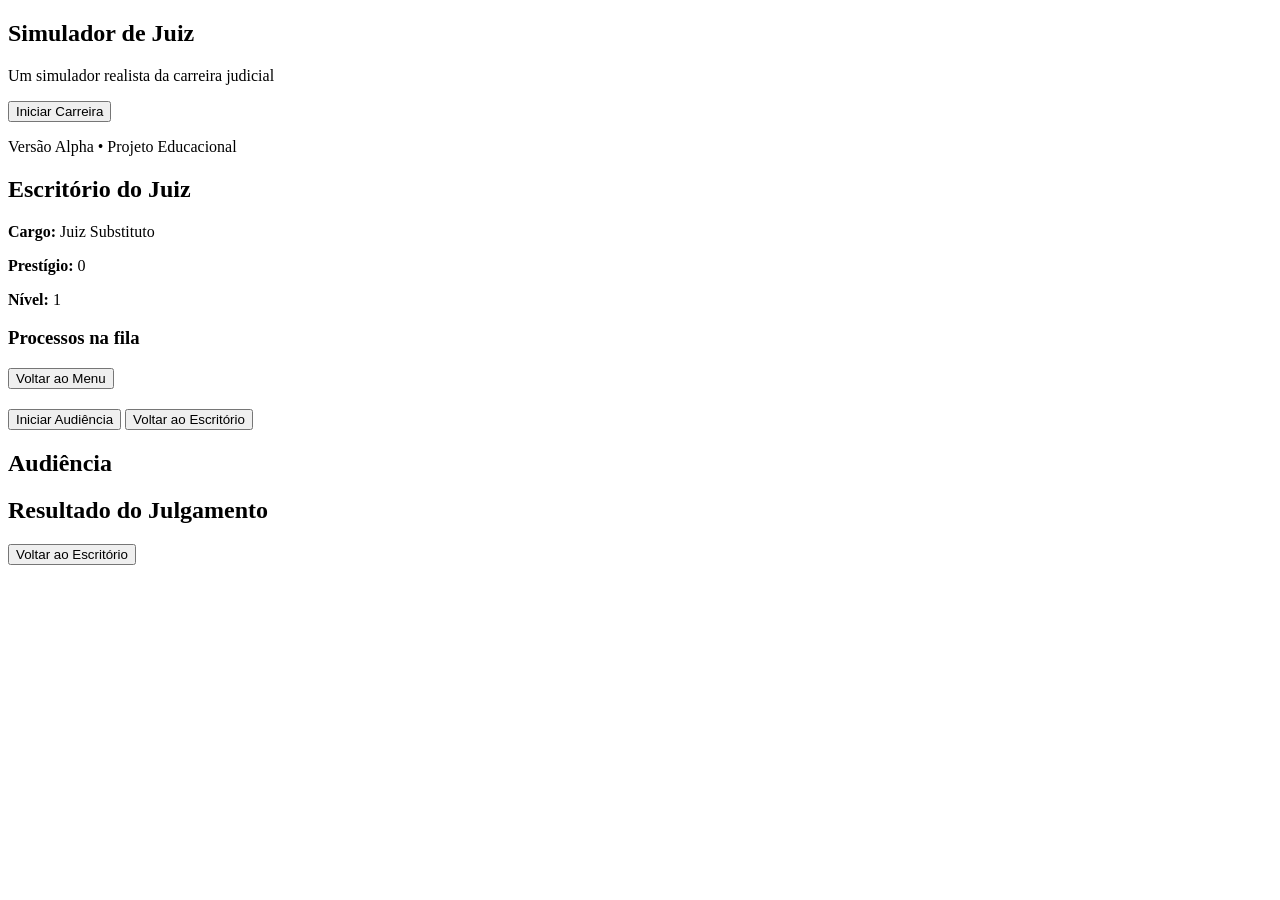
==== commit 57ba9c2d: "Atualizar o index.html" ====
--- a/index.html
+++ b/index.html
@@ -1,1301 +1,102 @@
-<!doctype html>
-<html lang="pt-br">
+<!DOCTYPE html>
+<html lang="pt-BR">
 <head>
-  <meta charset="utf-8" />
-  <meta name="viewport" content="width=device-width,initial-scale=1" />
-  <title>Jogo do Juiz – Vale Produção</title>
+  <meta charset="UTF-8">
+  <title>Simulador de Juiz</title>
 
-  <!-- React + Babel -->
-  <script src="https://unpkg.com/react@18/umd/react.development.js" crossorigin></script>
-  <script src="https://unpkg.com/react-dom@18/umd/react-dom.development.js" crossorigin></script>
-  <script src="https://unpkg.com/@babel/standalone/babel.min.js"></script>
+  <!-- Mobile first -->
+  <meta name="viewport" content="width=device-width, initial-scale=1.0">
 
-  <!-- Tailwind via CDN -->
-  <script src="https://cdn.tailwindcss.com"></script>
-
-  <style>
-    html, body, #root { height: 100%; }
-    body {
-      margin: 0;
-      background: #020617;
-      color: #f9fafb;
-      font-family: system-ui, -apple-system, BlinkMacSystemFont, "Segoe UI", sans-serif;
-    }
-    /* animação máquina de escrever */
-    .typewriter {
-      overflow: hidden;
-      white-space: pre-wrap;
-      border-right: .15em solid rgba(248,250,252,0.5);
-      animation: caret 0.7s steps(1) infinite;
-    }
-    @keyframes caret {
-      50% { border-color: transparent; }
-    }
-  </style>
+  <!-- Estilo -->
+  <link rel="stylesheet" href="style.css">
 </head>
 <body>
-<div id="root"></div>
 
-<script type="text/babel">
-const { useState, useEffect, useRef } = React;
+  <!-- ===================== -->
+  <!-- TELA: MENU PRINCIPAL -->
+  <!-- ===================== -->
+  <section id="tela-menu" class="tela ativa">
+    <h1>Simulador de Juiz</h1>
+    <p class="subtitulo">
+      Um simulador realista da carreira judicial
+    </p>
 
-/* -------------------- DADOS FIXOS -------------------- */
+    <button onclick="iniciarJogo()">Iniciar Carreira</button>
 
-const ESTADOS = {
-  "AC":["Rio Branco"],"AL":["Maceió"],"AP":["Macapá"],"AM":["Manaus"],
-  "BA":["Salvador","Feira de Santana","Vitória da Conquista"],
-  "CE":["Fortaleza"],"DF":["Brasília"],"ES":["Vitória"],"GO":["Goiânia"],
-  "MA":["São Luís"],"MT":["Cuiabá"],"MS":["Campo Grande"],
-  "MG":["Belo Horizonte","Uberlândia","Juiz de Fora"],
-  "PA":["Belém"],"PB":["João Pessoa"],"PR":["Curitiba","Londrina"],
-  "PE":["Recife"],"PI":["Teresina"],"RJ":["Rio de Janeiro","Niterói"],
-  "RN":["Natal"],"RS":["Porto Alegre","Caxias do Sul"],
-  "RO":["Porto Velho"],"RR":["Boa Vista"],
-  "SC":["Florianópolis","Joinville"],
-  "SP":["São Paulo","Campinas","Santos","Sorocaba"],
-  "SE":["Aracaju"],"TO":["Palmas"]
-};
+    <p class="rodape">
+      Versão Alpha • Projeto Educacional
+    </p>
+  </section>
 
-const JURY_AVATARS = Array.from({length:12},(_,i)=>`juri${i+1}.jpg`);
+  <!-- ================= -->
+  <!-- TELA: ESCRITÓRIO -->
+  <!-- ================= -->
+  <section id="tela-escritorio" class="tela">
+    <h2>Escritório do Juiz</h2>
 
-const SOUND_URLS = {
-  gavel: "https://cdn.pixabay.com/download/audio/2022/03/15/audio_b8e7f6b3a0.mp3?filename=judge-gavel-182004.mp3",
-  murmur: "https://cdn.pixabay.com/download/audio/2021/09/16/audio_7b4b2d7f6c.mp3?filename=crowd-murmur-ambient-75537.mp3"
-};
+    <div class="painel-status">
+      <p><strong>Cargo:</strong> <span id="cargo">Juiz Substituto</span></p>
+      <p><strong>Prestígio:</strong> <span id="prestigio">0</span></p>
+      <p><strong>Nível:</strong> <span id="nivel">1</span></p>
+    </div>
 
-function useSound(url, enabled=true, volume=0.7){
-  const ref = useRef(null);
-  useEffect(()=>{
-    const a = new Audio(url);
-    a.volume = volume;
-    ref.current = a;
-    return ()=>{ a.pause(); ref.current = null; };
-  },[url]);
-  const play = ()=>{ if(enabled && ref.current){ ref.current.currentTime = 0; ref.current.play(); } };
-  return { play };
-}
+    <h3>Processos na fila</h3>
 
-/* -------------------- GERADOR DE CASOS -------------------- */
+    <ul id="lista-processos">
+      <!-- preenchido via JS -->
+    </ul>
 
-function makeDocs(titulo,resumo){
-  return {
-    bo: (
-      "BOLETIM DE OCORRÊNCIA\n\n" +
-      "Título: " + titulo + "\n\n" +
-      "Síntese fático-cronológica dos acontecimentos, com identificação das partes, " +
-      "horário aproximado, local do fato e breve histórico da intervenção policial.\n\n" +
-      "Resumo: " + resumo
-    ),
-    laudo: (
-      "LAUDO PERICIAL / PERÍCIA COMPLEMENTAR\n\n" +
-      "Objeto: análise técnica dos vestígios materiais relacionados ao caso \"" + titulo + "\".\n\n" +
-      "Constatações: descrevem-se danos, marcas, registros de câmeras, exames médicos, " +
-      "documentos trabalhistas ou familiares, conforme a natureza da ação.\n\n" +
-      "Conclusão técnica: avaliação imparcial dos indícios sob o ponto de vista pericial.\n\n" +
-      "Resumo do caso: " + resumo
-    ),
-    pericia: (
-      "LAUDO PERICIAL COMPLEMENTAR\n\n" +
-      "Este documento aprofunda pontos específicos solicitados pelo Juízo ou pelas partes, " +
-      "reforçando ou esclarecendo trechos do laudo principal.\n\n" +
-      "Resumo do caso: " + resumo
-    )
-  };
-}
+    <button class="botao-secundario" onclick="voltarMenu()">
+      Voltar ao Menu
+    </button>
+  </section>
 
-function seedCases(){
-  const casos = [];
-  let id = 1;
+  <!-- ================= -->
+  <!-- TELA: PROCESSO -->
+  <!-- ================= -->
+  <section id="tela-processo" class="tela">
+    <h2 id="processo-titulo"></h2>
 
-  function addLote(tipo, baseTitulos, baseResumos, culpadoDefault, quantidade){
-    for(let i=1;i<=quantidade;i++){
-      const t = baseTitulos[(i-1)%baseTitulos.length];
-      const r = baseResumos[(i-1)%baseResumos.length];
-      const docs = makeDocs(t, r);
-      casos.push({
-        id: tipo.toUpperCase()+"-"+id++,
-        tipo,
-        titulo: t + " #" + i,
-        resumo: r,
-        dificuldade: (i%3===0?"alta": i%2===0?"média":"baixa"),
-        gabarito:{culpado:culpadoDefault},
-        status:"na_fila",
-        docs
-      });
-    }
-  }
+    <p id="processo-descricao"></p>
 
-  addLote("criminal",
-    [
-      "Homicídio simples em briga de bar",
-      "Roubo em transporte público",
-      "Furto qualificado em residência",
-      "Lesão corporal em evento esportivo"
-    ],
-    [
-      "Discussão que evolui para agressão grave com resultado morte em estabelecimento lotado.",
-      "Subtração de bens de passageiro mediante grave ameaça dentro de ônibus urbano.",
-      "Invasão de residência com arrombamento em período noturno, com subtração de eletrônicos.",
-      "Conflito entre torcidas que resulta em lesões múltiplas e divergência entre versões."
-    ],
-    true,
-    40
-  );
+    <button onclick="iniciarAudiencia()">
+      Iniciar Audiência
+    </button>
 
-  addLote("familia",
-    [
-      "Revisão de pensão alimentícia",
-      "Definição de guarda compartilhada",
-      "Regulamentação de visitas em outra cidade",
-      "Medida protetiva por violência doméstica"
-    ],
-    [
-      "Alteração do valor de pensão em razão de mudança significativa de renda do alimentante.",
-      "Fixação de regime de convivência equilibrado entre genitores e filho menor.",
-      "Organização de calendário de visitas diante da mudança de domicílio de um dos genitores.",
-      "Pedido de proteção urgente diante de histórico de agressões e ameaças."
-    ],
-    false,
-    40
-  );
+    <button class="botao-secundario" onclick="voltarEscritorio()">
+      Voltar ao Escritório
+    </button>
+  </section>
 
-  addLote("trabalhista",
-    [
-      "Horas extras habituais sem registro",
-      "Reconhecimento de vínculo de emprego",
-      "Assédio moral em ambiente de trabalho",
-      "Acidente típico com afastamento prolongado"
-    ],
-    [
-      "Empregado alega jornadas diárias superiores ao contrato sem correta remuneração.",
-      "Trabalhador formalmente PJ busca reconhecimento de vínculo empregatício.",
-      "Relatos de humilhações reiteradas por superior hierárquico diante de colegas.",
-      "Queda em serviço com sequelas e discussão sobre responsabilidade do empregador."
-    ],
-    false,
-    40
-  );
+  <!-- ================== -->
+  <!-- TELA: AUDIÊNCIA -->
+  <!-- ================== -->
+  <section id="tela-audiencia" class="tela">
+    <h2>Audiência</h2>
 
-  addLote("stj",
-    [
-      "Recurso especial em matéria criminal",
-      "Recurso especial em direito de família",
-      "Recurso especial em direito do trabalho",
-      "Recurso especial sobre competência"
-    ],
-    [
-      "Discussão sobre interpretação de norma federal em precedente criminal relevante.",
-      "Divergência entre tribunais acerca de partilha e alimentos.",
-      "Uniformização de entendimento sobre verbas trabalhistas de natureza indenizatória.",
-      "Definição de qual justiça é competente para julgar o caso concreto."
-    ],
-    false,
-    40
-  );
+    <div class="caixa-dialogo">
+      <p id="fala-personagem"></p>
+    </div>
 
-  return casos;
-}
+    <div id="acoes-audiencia">
+      <!-- botões dinâmicos -->
+    </div>
+  </section>
 
-/* -------------------- IA SIMULADA -------------------- */
+  <!-- ================= -->
+  <!-- TELA: RESULTADO -->
+  <!-- ================= -->
+  <section id="tela-resultado" class="tela">
+    <h2>Resultado do Julgamento</h2>
 
-async function iaFala(agente, caso, pergunta=""){
-  const prefixo =
-    agente==="acusacao" ? "PROMOTOR: " :
-    agente==="defesa" ? "DEFESA: " :
-    "TESTEMUNHA: ";
+    <p id="resultado-texto"></p>
 
-  const focoPergunta = pergunta
-    ? `Respondendo à pergunta do Juiz: "${pergunta}". `
-    : "";
+    <button onclick="voltarEscritorio()">
+      Voltar ao Escritório
+    </button>
+  </section>
 
-  let corpo;
-  if(agente==="acusacao"){
-    corpo =
-      "A acusação sustenta que o conjunto das provas, especialmente documentos e depoimentos constantes dos autos, " +
-      "aponta para a responsabilidade do réu, observando o padrão de prova exigido para a condenação. ";
-  } else if(agente==="defesa"){
-    corpo =
-      "A defesa destaca as lacunas probatórias, eventuais contradições e a necessidade de se preservar a presunção de inocência, " +
-      "valorizando interpretações que favoreçam a dúvida razoável. ";
-  } else {
-    corpo =
-      "Eu, enquanto testemunha, narro em primeira pessoa o que presenciei: descrevo o ambiente, as pessoas envolvidas " +
-      "e a sequência dos fatos sem emitir juízo de valor jurídico, apenas relatando o que meus sentidos alcançaram. ";
-  }
-
-  const resumo = "Resumo do caso: " + caso.resumo;
-
-  const texto = prefixo + focoPergunta + corpo + resumo;
-
-  await new Promise(r=>setTimeout(r,400));
-  return texto;
-}
-
-/* -------------------- COMPONENTES -------------------- */
-
-function SplashScreen({onStart}){
-  return (
-    <div className="min-h-screen flex items-center justify-center bg-black">
-      <div
-        className="relative w-full max-w-md h-[520px] rounded-3xl overflow-hidden shadow-2xl"
-        style={{backgroundImage:"url('capa.jpg')", backgroundSize:"cover", backgroundPosition:"center"}}
-      >
-        <div className="absolute inset-0 bg-gradient-to-t from-black via-black/80 to-transparent" />
-        <div className="relative z-10 h-full flex flex-col items-center justify-end pb-10 px-6 text-white">
-          <h1 className="text-3xl font-bold mb-1 drop-shadow-lg text-center">Tribunal</h1>
-          <p className="text-lg font-semibold mb-2 drop-shadow-lg text-center">Simulador de Juiz</p>
-          <p className="text-xs opacity-90 mb-4 text-center">Vale Produção • Versão 7.0</p>
-          <button
-            onClick={onStart}
-            className="px-6 py-3 rounded-2xl bg-emerald-500 hover:bg-emerald-600 text-sm font-semibold shadow-xl"
-          >
-            Iniciar
-          </button>
-        </div>
-      </div>
-    </div>
-  );
-}
-
-function TutorialSalvamento({onContinuar}){
-  return (
-    <div className="min-h-screen flex items-center justify-center bg-slate-950 text-white">
-      <div className="max-w-xl w-full mx-4 p-6 rounded-3xl bg-slate-900 border border-white/10 shadow-xl">
-        <h2 className="text-2xl font-bold mb-3">Como o jogo salva seu progresso</h2>
-        <ol className="list-decimal pl-5 space-y-2 text-sm">
-          <li>Seu perfil é salvo automaticamente neste navegador (localStorage).</li>
-          <li>Na tela de login você pode <b>Exportar</b> um arquivo de backup <code>.json</code>.</li>
-          <li>Em qualquer outro dispositivo, use <b>Importar</b> para continuar exatamente do ponto em que parou.</li>
-          <li>Use sempre o mesmo nome de usuário para manter a sua carreira organizada.</li>
-        </ol>
-        <p className="mt-4 text-xs opacity-80">
-          Importante: por ser um simulador educacional, nenhuma decisão aqui tem efeito jurídico real.
-        </p>
-        <button
-          onClick={onContinuar}
-          className="mt-5 px-5 py-2 rounded-2xl bg-emerald-500 hover:bg-emerald-600 text-sm font-semibold"
-        >
-          Entendi, ir para o login
-        </button>
-      </div>
-    </div>
-  );
-}
-
-function AvatarSelect({onChoose}){
-  const [selected,setSelected] = useState(1);
-  const avatars = [1,2,3,4,5,6];
-  return (
-    <div className="min-h-screen flex items-center justify-center bg-slate-950 text-white">
-      <div className="max-w-xl w-full mx-4 p-6 rounded-3xl bg-slate-900 border border-white/10">
-        <h2 className="text-2xl font-bold mb-2 text-center">Escolha seu avatar de Juiz</h2>
-        <p className="text-xs opacity-80 mb-4 text-center">
-          Essa imagem aparecerá no seu escritório, na tela de relatório e em outras partes do simulador.
-        </p>
-        <div className="grid grid-cols-3 gap-3 mb-4">
-          {avatars.map(i=>(
-            <button
-              key={i}
-              onClick={()=>setSelected(i)}
-              className={
-                "aspect-square rounded-2xl overflow-hidden border " +
-                (selected===i ? "border-emerald-400 ring-2 ring-emerald-500" : "border-white/20")
-              }
-            >
-              <img src={`avatar${i}.jpg`} alt={`Avatar ${i}`} className="w-full h-full object-cover" />
-            </button>
-          ))}
-        </div>
-        <button
-          onClick={()=>onChoose(selected)}
-          className="w-full px-4 py-2 rounded-2xl bg-emerald-500 hover:bg-emerald-600 text-sm font-semibold"
-        >
-          Confirmar avatar
-        </button>
-      </div>
-    </div>
-  );
-}
-
-function LoginScreen({profiles,setProfiles,setCurrentProfile,onEnter}){
-  const [user,setUser] = useState("");
-  const [file,setFile] = useState(null);
-
-  function saveProfiles(updated){
-    setProfiles(updated);
-    localStorage.setItem("juiz_profiles_v7",JSON.stringify(updated));
-  }
-
-  function handleEnter(){
-    if(!user.trim()) return;
-    const nome = user.trim();
-    let updated = {...profiles};
-    if(!updated[nome]){
-      updated[nome] = {
-        nome,
-        court:null,
-        estado:"SP",
-        cidade:"São Paulo",
-        avatar:1,
-        stats:{julgados:0,acertos:0,condenacoes:0,absolvicoes:0,prestigio:0}
-      };
-      saveProfiles(updated);
-    }
-    setCurrentProfile(nome);
-    onEnter(updated[nome]);
-  }
-
-  function handleExport(){
-    const blob = new Blob([JSON.stringify(profiles,null,2)],{type:"application/json"});
-    const url = URL.createObjectURL(blob);
-    const a = document.createElement("a");
-    a.href = url;
-    a.download = "jogo-do-juiz-save.json";
-    document.body.appendChild(a);
-    a.click();
-    a.remove();
-    URL.revokeObjectURL(url);
-  }
-
-  function handleImport(){
-    if(!file) return;
-    const reader = new FileReader();
-    reader.onload = e=>{
-      try{
-        const data = JSON.parse(e.target.result);
-        saveProfiles(data);
-        alert("Save importado com sucesso!");
-      }catch(err){
-        alert("Arquivo inválido.");
-      }
-    };
-    reader.readAsText(file);
-  }
-
-  return (
-    <div
-      className="min-h-screen flex items-center justify-center"
-      style={{backgroundImage:"url('capa.jpg')",backgroundSize:"cover",backgroundPosition:"center"}}
-    >
-      <div className="bg-black/80 text-white max-w-lg w-full mx-4 p-6 rounded-3xl border border-white/10 backdrop-blur">
-        <h1 className="text-xl font-semibold mb-1 text-center">Vale Produção apresenta</h1>
-        <h2 className="text-3xl font-bold text-center mb-4">Jogo do Juiz</h2>
-        <p className="text-xs text-center mb-4 opacity-80">
-          Crie seu usuário, exporte backups e volte quando quiser para continuar sua carreira.
-        </p>
-
-        <div className="space-y-3">
-          <div>
-            <label className="text-xs opacity-80">Usuário</label>
-            <input
-              className="w-full mt-1 px-3 py-2 rounded-xl bg-white/10 outline-none text-sm"
-              value={user}
-              onChange={e=>setUser(e.target.value)}
-              placeholder="Ex.: DraMaria, EstudanteJoão..."
-            />
-          </div>
-
-          <div className="flex gap-2">
-            <button
-              onClick={handleEnter}
-              className="flex-1 px-3 py-2 rounded-xl bg-emerald-500 hover:bg-emerald-600 text-sm font-semibold"
-            >
-              Entrar / Criar perfil
-            </button>
-            <button
-              onClick={handleExport}
-              className="px-3 py-2 rounded-xl bg-white/10 hover:bg-white/20 text-xs"
-            >
-              Exportar save
-            </button>
-          </div>
-
-          <div className="mt-2 text-xs">
-            <div className="mb-1">Importar save:</div>
-            <input
-              type="file"
-              accept=".json"
-              onChange={e=>setFile(e.target.files[0]||null)}
-              className="text-xs"
-            />
-            <button
-              onClick={handleImport}
-              className="ml-2 px-3 py-1 rounded-xl bg-sky-500 hover:bg-sky-600 text-xs"
-            >
-              Importar
-            </button>
-          </div>
-        </div>
-
-        {Object.keys(profiles).length>0 && (
-          <div className="mt-4">
-            <div className="text-xs mb-1 opacity-70">Perfis salvos neste dispositivo:</div>
-            <div className="flex flex-wrap gap-2">
-              {Object.keys(profiles).map(p=>(
-                <button
-                  key={p}
-                  onClick={()=>setUser(p)}
-                  className="px-3 py-1 rounded-full bg-white/10 hover:bg-white/20 text-xs"
-                >
-                  {p}
-                </button>
-              ))}
-            </div>
-          </div>
-        )}
-      </div>
-    </div>
-  );
-}
-
-function CourtSelectScreen({onSelectCourt,profile}){
-  const courts = [
-    {id:"criminal",icon:"⚖️",nome:"Criminal",desc:"Crimes contra a pessoa e o patrimônio."},
-    {id:"familia",icon:"👨‍👩‍👧",nome:"Família",desc:"Guarda, pensão, divórcio e medidas protetivas."},
-    {id:"trabalhista",icon:"💼",nome:"Trabalhista",desc:"Vínculo, verbas, jornada e danos morais."}
-  ];
-  return (
-    <div className="min-h-screen bg-slate-950 flex items-center justify-center text-white">
-      <div className="max-w-4xl w-full mx-4 p-6">
-        <h2 className="text-3xl font-bold mb-1 text-center">Bem-vindo, {profile.nome}</h2>
-        <p className="text-xs opacity-80 mb-6 text-center">
-          Escolha em qual ramo da Justiça você vai iniciar sua carreira de magistrado.
-        </p>
-        <div className="grid grid-cols-1 md:grid-cols-3 gap-5">
-          {courts.map(c=>(
-            <button
-              key={c.id}
-              onClick={()=>onSelectCourt(c.id)}
-              className="p-5 rounded-3xl bg-slate-900 border border-white/15 hover:border-emerald-400 hover:-translate-y-1 transition text-left"
-            >
-              <div className="flex items-center gap-3 mb-2">
-                <div className="text-3xl">{c.icon}</div>
-                <div className="text-lg font-semibold">{c.nome}</div>
-              </div>
-              <p className="text-xs opacity-80 mt-1">{c.desc}</p>
-            </button>
-          ))}
-        </div>
-      </div>
-    </div>
-  );
-}
-
-function LocationSelect({profile,onSelectLocation}){
-  const [estado,setEstado] = useState(profile.estado||"SP");
-  const cidades = ESTADOS[estado] || [];
-  const [cidade,setCidade] = useState(profile.cidade||cidades[0]||"");
-
-  return (
-    <div className="min-h-screen bg-slate-950 text-white flex items-center justify-center">
-      <div className="bg-slate-900 p-6 rounded-3xl max-w-md w-full mx-4 border border-white/10">
-        <h2 className="text-2xl font-bold mb-1">Escolha a comarca</h2>
-        <p className="text-xs opacity-80 mb-4">
-          Esta informação aparecerá no cabeçalho do seu escritório e dos relatórios.
-        </p>
-        <div className="mb-3">
-          <label className="text-xs opacity-80">Estado</label>
-          <select
-            value={estado}
-            onChange={e=>{
-              const uf = e.target.value;
-              setEstado(uf);
-              const lista = ESTADOS[uf]||[];
-              setCidade(lista[0]||"");
-            }}
-            className="w-full mt-1 px-3 py-2 bg-slate-800 rounded-xl outline-none text-sm"
-          >
-            {Object.keys(ESTADOS).map(uf=>(
-              <option key={uf} value={uf}>{uf}</option>
-            ))}
-          </select>
-        </div>
-        <div className="mb-4">
-          <label className="text-xs opacity-80">Cidade</label>
-          <select
-            value={cidade}
-            onChange={e=>setCidade(e.target.value)}
-            className="w-full mt-1 px-3 py-2 bg-slate-800 rounded-xl outline-none text-sm"
-          >
-            {(ESTADOS[estado]||[]).map(c=>(
-              <option key={c} value={c}>{c}</option>
-            ))}
-          </select>
-        </div>
-        <button
-          onClick={()=>onSelectLocation(estado,cidade)}
-          className="w-full px-4 py-2 rounded-xl bg-emerald-500 hover:bg-emerald-600 text-sm font-semibold"
-        >
-          Confirmar
-        </button>
-      </div>
-    </div>
-  );
-}
-
-function ProvaViewer({tipo,conteudo,onClose}){
-  if(!tipo) return null;
-  const bgImg = tipo==="bo" ? "bo.jpg" : "laudo.jpg";
-  return (
-    <div className="fixed inset-0 bg-black/70 flex items-center justify-center z-40">
-      <div
-        className="relative w-full max-w-xl rounded-3xl overflow-hidden border border-white/15 shadow-2xl"
-        style={{backgroundImage:`url('${bgImg}')`,backgroundSize:"cover",backgroundPosition:"center"}}
-      >
-        <div className="absolute inset-0 bg-black/80 backdrop-blur-sm" />
-        <div className="relative z-10 p-6 text-white">
-          <h3 className="text-lg font-semibold mb-2 uppercase">
-            {tipo==="bo" ? "Boletim de Ocorrência" : "Laudo / Perícia"}
-          </h3>
-          <p className="text-sm whitespace-pre-wrap opacity-90 mb-4">{conteudo}</p>
-          <button
-            onClick={onClose}
-            className="px-4 py-2 rounded-xl bg-red-500 hover:bg-red-600 text-sm font-semibold"
-          >
-            Fechar documento
-          </button>
-        </div>
-      </div>
-    </div>
-  );
-}
-
-function RelatorioModal({profile,onClose}){
-  if(!profile) return null;
-  const s = profile.stats || {};
-  const julgados = s.julgados||0;
-  const taxaAcerto = julgados>0 ? Math.round((s.acertos||0)*100/julgados) : 0;
-  return (
-    <div className="fixed inset-0 bg-black/70 flex items-center justify-center z-40">
-      <div className="bg-slate-900 border border-emerald-400/40 rounded-3xl max-w-lg w-full mx-4 p-6 text-white">
-        <div className="flex items-center gap-4 mb-4">
-          <div className="w-16 h-16 rounded-2xl overflow-hidden border border-emerald-400/60">
-            <img
-              src={`avatar${profile.avatar||1}.jpg`}
-              alt="Avatar juiz"
-              className="w-full h-full object-cover"
-            />
-          </div>
-          <div>
-            <h2 className="text-xl font-bold">Relatório Trimestral</h2>
-            <p className="text-xs opacity-80">
-              Juiz(a) {profile.nome} – {profile.cidade}/{profile.estado}
-            </p>
-          </div>
-        </div>
-        <div className="grid grid-cols-2 gap-3 text-sm mb-4">
-          <div className="bg-white/5 rounded-2xl p-3">
-            <div className="text-xs opacity-70">Casos julgados</div>
-            <div className="text-lg font-semibold">{julgados}</div>
-          </div>
-          <div className="bg-white/5 rounded-2xl p-3">
-            <div className="text-xs opacity-70">Taxa de acerto</div>
-            <div className="text-lg font-semibold">{taxaAcerto}%</div>
-          </div>
-          <div className="bg-white/5 rounded-2xl p-3">
-            <div className="text-xs opacity-70">Condenações</div>
-            <div className="text-lg font-semibold">{s.condenacoes||0}</div>
-          </div>
-          <div className="bg-white/5 rounded-2xl p-3">
-            <div className="text-xs opacity-70">Absolvições</div>
-            <div className="text-lg font-semibold">{s.absolvicoes||0}</div>
-          </div>
-          <div className="bg-white/5 rounded-2xl p-3 col-span-2">
-            <div className="text-xs opacity-70">Prestígio</div>
-            <div className="text-lg font-semibold">{s.prestigio||0} pts</div>
-          </div>
-        </div>
-        <p className="text-xs opacity-80 mb-4">
-          Use esse relatório como ferramenta de estudo: observe se você está condenando demais,
-          absolvendo demais ou mantendo um equilíbrio coerente com as provas apresentadas.
-        </p>
-        <button
-          onClick={onClose}
-          className="w-full px-4 py-2 rounded-xl bg-emerald-500 hover:bg-emerald-600 text-sm font-semibold"
-        >
-          Fechar relatório
-        </button>
-      </div>
-    </div>
-  );
-}
-
-function Escritorio({profile,cases,onSelectCase,onSTJ,onShowRelatorio,sons}){
-  const fila = cases.filter(c=>c.status==="na_fila" && c.tipo===profile.court);
-  return (
-    <div
-      className="min-h-screen relative text-white"
-      style={{backgroundImage:"url('escritorio.jpg')",backgroundSize:"cover",backgroundPosition:"center"}}
-    >
-      <div className="absolute inset-0 bg-black/70 backdrop-blur-sm"></div>
-      <div className="relative z-10 max-w-6xl mx-auto p-6">
-        <div className="flex items-center justify-between mb-4">
-          <div className="flex items-center gap-3">
-            <div className="w-12 h-12 rounded-2xl overflow-hidden border border-emerald-400/60">
-              <img
-                src={`avatar${profile.avatar||1}.jpg`}
-                alt="Avatar juiz"
-                className="w-full h-full object-cover"
-              />
-            </div>
-            <div>
-              <h1 className="text-2xl font-bold">Escritório do Juiz</h1>
-              <p className="text-xs opacity-80">
-                {profile.nome} — {profile.cidade}/{profile.estado} • Vara {profile.court||"não definida"}
-              </p>
-            </div>
-          </div>
-          <div className="text-xs text-right opacity-80">
-            Julgados: {profile.stats?.julgados||0}<br/>
-            Acertos: {profile.stats?.acertos||0}<br/>
-            Prestígio: {profile.stats?.prestigio||0}
-          </div>
-        </div>
-
-        <div className="grid grid-cols-1 lg:grid-cols-2 gap-6">
-          <div className="bg-slate-900/90 border border-white/10 rounded-3xl p-5">
-            <h2 className="text-lg font-semibold mb-3">Fila de processos</h2>
-            <div className="max-h-96 overflow-y-auto space-y-3 pr-2">
-              {fila.length===0 && (
-                <p className="text-xs opacity-70">Nenhum processo na fila para este tribunal.</p>
-              )}
-              {fila.map(c=>(
-                <div key={c.id} className="p-3 rounded-2xl bg-white/5 border border-white/10">
-                  <h3 className="text-sm font-semibold mb-1">{c.titulo}</h3>
-                  <p className="text-xs opacity-80 mb-2">Nível: {c.dificuldade} • Tipo: {c.tipo}</p>
-                  <p className="text-xs opacity-70 mb-2 line-clamp-2">{c.resumo}</p>
-                  <button
-                    onClick={()=>{sons.gavel.play();onSelectCase(c.id);}}
-                    className="px-3 py-1 rounded-xl bg-emerald-500 hover:bg-emerald-600 text-xs font-semibold"
-                  >
-                    Julgar agora
-                  </button>
-                </div>
-              ))}
-            </div>
-          </div>
-
-          <div className="bg-slate-900/90 border border-white/10 rounded-3xl p-5 flex flex-col">
-            <h2 className="text-lg font-semibold mb-3">Painel da carreira</h2>
-            <p className="text-xs opacity-80 mb-3">
-              Acompanhe sua evolução, acesse relatórios e, quando estiver pronto, candidate-se ao STJ.
-            </p>
-            <button
-              onClick={onShowRelatorio}
-              className="mb-2 w-full px-4 py-2 rounded-xl bg-sky-500 hover:bg-sky-600 text-sm font-semibold"
-            >
-              Ver relatório trimestral
-            </button>
-            <button
-              onClick={onSTJ}
-              className="w-full px-4 py-2 rounded-xl bg-yellow-500 hover:bg-yellow-600 text-sm font-semibold mt-2"
-            >
-              Candidatar-se ao STJ
-            </button>
-            <div className="mt-4 text-[10px] opacity-70">
-              Simulação educacional inspirada em rotinas reais, sem valor jurídico. Ideal para cursos de Direito,
-              concursos e treinamento de raciocínio jurídico.
-            </div>
-          </div>
-        </div>
-      </div>
-    </div>
-  );
-}
-
-function JuryGrid({tipoCaso,onDeliberar,vereditoFinal}){
-  const [resultado,setResultado] = useState(null);
-
-  function iniciar(){
-    if(tipoCaso!=="criminal"){
-      alert("Neste tipo de processo (família ou trabalhista) não há júri popular. A decisão é exclusiva do juiz.");
-      return;
-    }
-    let votosCulpado = 0;
-    let votosInocente = 0;
-    JURY_AVATARS.forEach((_,idx)=>{
-      const voto = Math.random()>0.5 ? "culpado" : "inocente";
-      if(voto==="culpado") votosCulpado++; else votosInocente++;
-    });
-    const vencedor = votosCulpado>votosInocente ? "culpado" : "inocente";
-    setResultado({votosCulpado,votosInocente,vencedor});
-    if(onDeliberar) onDeliberar(vencedor==="culpado");
-  }
-
-  return (
-    <div className="bg-slate-900/90 border border-white/10 rounded-3xl p-4 mt-4">
-      <h3 className="text-sm font-semibold mb-2">Júri Popular</h3>
-      <div className="grid grid-cols-6 gap-2 mb-3">
-        {JURY_AVATARS.map((src,idx)=>(
-          <div key={src} className="flex flex-col items-center">
-            <div className="w-8 h-8 rounded-full overflow-hidden border border-white/40 mb-1">
-              <img src={src} alt={`Jurad@ ${idx+1}`} className="w-full h-full object-cover" />
-            </div>
-            <span className="text-[9px] opacity-70">J{idx+1}</span>
-          </div>
-        ))}
-      </div>
-      <button
-        onClick={iniciar}
-        className="px-3 py-1 rounded-xl bg-emerald-500 hover:bg-emerald-600 text-xs font-semibold"
-      >
-        Iniciar deliberação do júri
-      </button>
-      {resultado && (
-        <p className="text-[11px] opacity-80 mt-2">
-          Votos culpado: {resultado.votosCulpado} • Votos inocente: {resultado.votosInocente} •
-          Resultado simbólico: <b>{resultado.vencedor==="culpado"?"tendência à condenação":"tendência à absolvição"}</b>.
-        </p>
-      )}
-      {vereditoFinal!=null && (
-        <p className="text-[11px] opacity-90 mt-1">
-          Veredito do juiz nesta simulação: <b>{vereditoFinal?"Condenar":"Absolver"}</b>.
-        </p>
-      )}
-    </div>
-  );
-}
-
-function TypewriterText({text}){
-  const [shown,setShown] = useState("");
-  useEffect(()=>{
-    let i = 0;
-    const id = setInterval(()=>{
-      setShown(text.slice(0,i));
-      i++;
-      if(i>text.length) clearInterval(id);
-    },18);
-    return ()=>clearInterval(id);
-  },[text]);
-  return <p className="typewriter text-sm opacity-90">{shown}</p>;
-}
-
-function Julgamento({caso,onVoltar,onDecisao,profile,sons}){
-  const [falas,setFalas] = useState([]);
-  const [pergunta,setPergunta] = useState("");
-  const [docAberto,setDocAberto] = useState(null);
-  const [vereditoFinal,setVereditoFinal] = useState(null);
-
-  async function ouvir(ag){
-    const fala = await iaFala(ag,caso,"");
-    setFalas(f=>[...f,{autor:ag,texto:fala}]);
-    sons.murmur.play();
-  }
-
-  async function perguntarIA(){
-    if(!pergunta.trim()) return;
-    const fala = await iaFala("testemunha",caso,pergunta);
-    setFalas(f=>[
-      ...f,
-      {autor:"juiz",texto:"PERGUNTA DO JUIZ: "+pergunta},
-      {autor:"testemunha",texto:fala}
-    ]);
-    setPergunta("");
-    sons.murmur.play();
-  }
-
-  function decidir(decisao){
-    const acertou = decisao===caso.gabarito.culpado;
-    setVereditoFinal(decisao);
-    onDecisao(decisao,acertou,caso);
-  }
-
-  function abrirDoc(tipo){
-    if(!caso.docs) return;
-    setDocAberto({tipo,conteudo: caso.docs[tipo]});
-  }
-
-  return (
-    <div
-      className="min-h-screen relative text-white"
-      style={{backgroundImage:"url('saladejulgamento.jpg')",backgroundSize:"cover",backgroundPosition:"center"}}
-    >
-      <div className="absolute inset-0 bg-black/75 backdrop-blur-sm"></div>
-      {docAberto && (
-        <ProvaViewer
-          tipo={docAberto.tipo}
-          conteudo={docAberto.conteudo}
-          onClose={()=>setDocAberto(null)}
-        />
-      )}
-      <div className="relative z-10 max-w-6xl mx-auto p-6">
-        <button
-          onClick={onVoltar}
-          className="mb-4 px-3 py-1 rounded-xl bg-white/10 hover:bg-white/20 text-xs"
-        >
-          Voltar ao escritório
-        </button>
-
-        <div className="flex items-center gap-3 mb-2">
-          <div className="w-12 h-12 rounded-2xl overflow-hidden border border-emerald-400/60">
-            <img src={`avatar${profile.avatar||1}.jpg`} alt="Juiz" className="w-full h-full object-cover" />
-          </div>
-          <div>
-            <h1 className="text-xl font-bold">Sala de Julgamento</h1>
-            <p className="text-xs opacity-80">
-              Julgando: {caso.titulo} • {caso.tipo.toUpperCase()} • Nível {caso.dificuldade}
-            </p>
-          </div>
-        </div>
-
-        <div className="grid grid-cols-1 lg:grid-cols-3 gap-6 mt-3">
-          <div className="lg:col-span-2 space-y-3">
-            <div className="bg-slate-900/90 rounded-3xl border border-white/10 p-4">
-              <h2 className="text-sm font-semibold mb-1">Audiência</h2>
-
-              <div className="flex items-center gap-2 mb-2">
-                <div className="w-8 h-8 rounded-full overflow-hidden border border-red-400/70">
-                  <img src="promotor.jpg" alt="Promotor" className="w-full h-full object-cover" />
-                </div>
-                <button
-                  onClick={()=>ouvir("acusacao")}
-                  className="px-3 py-1 rounded-xl bg-red-500 hover:bg-red-600 text-xs font-semibold"
-                >
-                  Ouvir acusação
-                </button>
-                <div className="w-8 h-8 rounded-full overflow-hidden border border-emerald-400/70 ml-2">
-                  <img src="advogado.jpg" alt="Defesa" className="w-full h-full object-cover" />
-                </div>
-                <button
-                  onClick={()=>ouvir("defesa")}
-                  className="px-3 py-1 rounded-xl bg-emerald-500 hover:bg-emerald-600 text-xs font-semibold"
-                >
-                  Ouvir defesa
-                </button>
-
-                <div className="w-8 h-8 rounded-full overflow-hidden border border-sky-400/70 ml-2">
-                  <img src="testemunha.jpg" alt="Testemunha" className="w-full h-full object-cover" />
-                </div>
-                <button
-                  onClick={()=>ouvir("testemunha")}
-                  className="px-3 py-1 rounded-xl bg-sky-500 hover:bg-sky-600 text-xs font-semibold"
-                >
-                  Ouvir testemunha
-                </button>
-              </div>
-
-              <div className="space-y-2 max-h-56 overflow-y-auto pr-1">
-                {falas.length===0 && (
-                  <p className="text-xs opacity-70">
-                    Utilize os botões acima para ouvir a acusação, a defesa e a testemunha.
-                    As falas aparecerão aqui em formato de texto corrido.
-                  </p>
-                )}
-                {falas.map((f,idx)=>(
-                  <div key={idx} className="text-xs">
-                    <TypewriterText text={f.texto} />
-                  </div>
-                ))}
-              </div>
-
-              <div className="mt-3 flex gap-2">
-                <input
-                  className="flex-1 px-3 py-2 rounded-xl bg-slate-800 text-xs outline-none"
-                  placeholder="Pergunta do juiz para a testemunha..."
-                  value={pergunta}
-                  onChange={e=>setPergunta(e.target.value)}
-                  onKeyDown={e=>{if(e.key==="Enter") perguntarIA();}}
-                />
-                <button
-                  onClick={perguntarIA}
-                  className="px-3 py-2 rounded-xl bg-sky-500 hover:bg-sky-600 text-xs font-semibold"
-                >
-                  Perguntar
-                </button>
-              </div>
-            </div>
-
-            <JuryGrid
-              tipoCaso={caso.tipo}
-              onDeliberar={()=>{}}
-              vereditoFinal={vereditoFinal}
-            />
-          </div>
-
-          <div className="space-y-3">
-            <div className="bg-slate-900/90 rounded-3xl border border-white/10 p-4">
-              <h2 className="text-sm font-semibold mb-2">Dossiê (Provas)</h2>
-              <div className="space-y-2 text-xs">
-                <button
-                  onClick={()=>abrirDoc("bo")}
-                  className="w-full px-3 py-2 rounded-xl bg-white/10 hover:bg-white/20 text-left"
-                >
-                  📄 Boletim de ocorrência
-                </button>
-                <button
-                  onClick={()=>abrirDoc("laudo")}
-                  className="w-full px-3 py-2 rounded-xl bg-white/10 hover:bg-white/20 text-left"
-                >
-                  🔬 Laudo pericial
-                </button>
-                <button
-                  onClick={()=>abrirDoc("pericia")}
-                  className="w-full px-3 py-2 rounded-xl bg-white/10 hover:bg-white/20 text-left"
-                >
-                  🧪 Perícia complementar
-                </button>
-              </div>
-            </div>
-
-            <div className="bg-slate-900/90 rounded-3xl border border-white/10 p-4">
-              <h2 className="text-sm font-semibold mb-2">Veredito do Juiz</h2>
-              <p className="text-[11px] opacity-80 mb-3">
-                Após analisar as provas e ouvir as partes, decida se o réu deve ser condenado ou absolvido.
-              </p>
-              <div className="flex flex-col gap-2">
-                <button
-                  onClick={()=>decidir(true)}
-                  className="px-3 py-2 rounded-xl bg-red-500 hover:bg-red-600 text-xs font-semibold"
-                >
-                  Condenar
-                </button>
-                <button
-                  onClick={()=>decidir(false)}
-                  className="px-3 py-2 rounded-xl bg-emerald-500 hover:bg-emerald-600 text-xs font-semibold"
-                >
-                  Absolver
-                </button>
-              </div>
-            </div>
-          </div>
-        </div>
-      </div>
-    </div>
-  );
-}
-
-/* -------------------- TELA EXAME STJ -------------------- */
-
-const STJ_QUESTOES = [
-  {
-    enunciado:"O STJ julga, em regra, recursos especiais que discutem:",
-    alternativas:[
-      "Controvérsia sobre lei federal.",
-      "Constitucionalidade de emenda constitucional.",
-      "Criação de municípios.",
-      "Crime de responsabilidade do Presidente."
-    ],
-    correta:0
-  },
-  {
-    enunciado:"O julgamento colegiado no STJ é realizado, em regra:",
-    alternativas:[
-      "Pelo Plenário do STF.",
-      "Por Turmas e Seções especializadas.",
-      "Por júri popular.",
-      "Por varas criminais de 1ª instância."
-    ],
-    correta:1
-  },
-  {
-    enunciado:"A função do precedente qualificado é:",
-    alternativas:[
-      "Vincular decisões posteriores em casos semelhantes.",
-      "Substituir completamente a lei escrita.",
-      "Apenas servir como orientação sem qualquer efeito.",
-      "Criar competência originária do STJ."
-    ],
-    correta:0
-  },
-  {
-    enunciado:"Em recursos especiais repetitivos, o STJ busca:",
-    alternativas:[
-      "Analisar apenas um caso sem impacto nos demais.",
-      "Uniformizar a interpretação da lei federal.",
-      "Julgar exclusivamente matérias constitucionais.",
-      "Atuar como tribunal de 1ª instância."
-    ],
-    correta:1
-  },
-  {
-    enunciado:"Sobre a atuação do relator no STJ, é correto afirmar que:",
-    alternativas:[
-      "Pode decidir monocraticamente alguns recursos.",
-      "Não pode jamais decidir sozinho.",
-      "É obrigado a ouvir o júri popular.",
-      "Julga apenas processos criminais."
-    ],
-    correta:0
-  }
-];
-
-function STJExam({profile,onFinish}){
-  const [respostas,setRespostas] = useState({});
-  const [enviado,setEnviado] = useState(false);
-
-  function toggle(qIdx,altIdx){
-    if(enviado) return;
-    setRespostas(r=>({...r,[qIdx]:altIdx}));
-  }
-
-  function corrigir(){
-    let acertos = 0;
-    STJ_QUESTOES.forEach((q,idx)=>{
-      if(respostas[idx]===q.correta) acertos++;
-    });
-    setEnviado(true);
-    const aprovado = acertos>=4;
-    onFinish(aprovado,acertos);
-  }
-
-  return (
-    <div
-      className="min-h-screen flex items-center justify-center text-white"
-      style={{backgroundImage:"url('stj.jpg')",backgroundSize:"cover",backgroundPosition:"center"}}
-    >
-      <div className="bg-black/80 max-w-3xl w-full mx-4 p-6 rounded-3xl border border-yellow-400/60 backdrop-blur">
-        <h2 className="text-2xl font-bold mb-1 text-center">Prova Rápida – STJ</h2>
-        <p className="text-xs opacity-80 mb-4 text-center">
-          Juiz(a) {profile.nome}, responda às questões abaixo sobre funcionamento do STJ.
-          É necessário acertar pelo menos 4 para ser promovido.
-        </p>
-
-        <div className="max-h-[60vh] overflow-y-auto pr-2 space-y-4 text-xs">
-          {STJ_QUESTOES.map((q,idx)=>(
-            <div key={idx} className="bg-white/5 rounded-2xl p-3">
-              <p className="font-semibold mb-2">{idx+1}. {q.enunciado}</p>
-              <div className="space-y-1">
-                {q.alternativas.map((alt,aIdx)=>(
-                  <label key={aIdx} className="flex items-start gap-2 cursor-pointer">
-                    <input
-                      type="radio"
-                      className="mt-0.5"
-                      checked={respostas[idx]===aIdx}
-                      onChange={()=>toggle(idx,aIdx)}
-                      disabled={enviado}
-                    />
-                    <span>{alt}</span>
-                  </label>
-                ))}
-              </div>
-            </div>
-          ))}
-        </div>
-
-        {!enviado && (
-          <button
-            onClick={corrigir}
-            className="mt-4 w-full px-4 py-2 rounded-xl bg-yellow-500 hover:bg-yellow-600 text-sm font-semibold"
-          >
-            Enviar prova
-          </button>
-        )}
-      </div>
-    </div>
-  );
-}
-
-/* -------------------- APP PRINCIPAL -------------------- */
-
-function App(){
-  const [screen,setScreen] = useState("splash");
-  const [profiles,setProfiles] = useState(()=>{
-    try{
-      return JSON.parse(localStorage.getItem("juiz_profiles_v7")||"{}");
-    }catch(e){return {};}
-  });
-  const [currentProfileId,setCurrentProfileId] = useState(null);
-  const [cases,setCases] = useState(()=>seedCases());
-  const [currentCaseId,setCurrentCaseId] = useState(null);
-  const [showRelatorio,setShowRelatorio] = useState(false);
-  const [stjMode,setStjMode] = useState(false);
-
-  const sons = {
-    gavel: useSound(SOUND_URLS.gavel,true,0.7),
-    murmur: useSound(SOUND_URLS.murmur,true,0.5)
-  };
-
-  const currentProfile = currentProfileId ? profiles[currentProfileId] : null;
-  const currentCase = currentCaseId ? cases.find(c=>c.id===currentCaseId) : null;
-
-  function saveProfiles(updated){
-    setProfiles(updated);
-    localStorage.setItem("juiz_profiles_v7",JSON.stringify(updated));
-  }
-
-  function updateCurrentProfile(updater){
-    if(!currentProfile) return;
-    setProfiles(prev=>{
-      const p = {...prev[currentProfileId]};
-      updater(p);
-      const next = {...prev,[currentProfileId]:p};
-      localStorage.setItem("juiz_profiles_v7",JSON.stringify(next));
-      return next;
-    });
-  }
-
-  function handleSTJButton(){
-    if(!currentProfile) return;
-    const s = currentProfile.stats||{};
-    if((s.prestigio||0) < 40 || (s.julgados||0) < 20){
-      alert("Para se candidatar ao STJ é necessário, nesta simulação, ter pelo menos 20 casos julgados e 40 pontos de prestígio.");
-      return;
-    }
-    setStjMode(true);
-    setScreen("stj_exam");
-  }
-
-  function handleSTJFinish(aprovado,acertos){
-    if(aprovado){
-      updateCurrentProfile(p=>{
-        p.court = "stj";
-        p.stats.prestigio = (p.stats.prestigio||0) + 20;
-      });
-      alert("Parabéns! Você foi aprovado no exame do STJ com " + acertos + " acertos.");
-      setScreen("office");
-    }else{
-      alert("Você acertou " + acertos + " questões. Nesta simulação, é necessário ao menos 4 para aprovação. Continue estudando!");
-      setScreen("office");
-    }
-  }
-
-  function onDecisaoCaso(decisao,acertou,caso){
-    setCases(prev=>prev.map(c=>{
-      if(c.id!==caso.id) return c;
-      return {...c,status: decisao ? "condenado":"absolvido"};
-    }));
-    updateCurrentProfile(p=>{
-      const s = p.stats||{};
-      s.julgados = (s.julgados||0)+1;
-      if(decisao) s.condenacoes = (s.condenacoes||0)+1;
-      else s.absolvicoes = (s.absolvicoes||0)+1;
-      if(acertou){
-        s.acertos = (s.acertos||0)+1;
-        s.prestigio = (s.prestigio||0)+3;
-      }else{
-        s.prestigio = Math.max(0,(s.prestigio||0)-2);
-      }
-      p.stats = s;
-    });
-  }
-
-  /* ----- ROTAS DE TELA ----- */
-
-  if(screen==="splash"){
-    return <SplashScreen onStart={()=>setScreen("tutorial")} />;
-  }
-
-  if(screen==="tutorial"){
-    return <TutorialSalvamento onContinuar={()=>setScreen("login")} />;
-  }
-
-  if(screen==="login"){
-    return (
-      <LoginScreen
-        profiles={profiles}
-        setProfiles={setProfiles}
-        setCurrentProfile={setCurrentProfileId}
-        onEnter={(profile)=>{
-          setCurrentProfileId(profile.nome);
-          if(!profile.avatar){
-            setScreen("avatar");
-          }else if(!profile.court){
-            setScreen("court");
-          }else{
-            setScreen("location");
-          }
-        }}
-      />
-    );
-  }
-
-  if(screen==="avatar" && currentProfile){
-    return (
-      <AvatarSelect
-        onChoose={(idx)=>{
-          updateCurrentProfile(p=>{p.avatar = idx;});
-          setScreen("court");
-        }}
-      />
-    );
-  }
-
-  if(screen==="court" && currentProfile){
-    return (
-      <CourtSelectScreen
-        profile={currentProfile}
-        onSelectCourt={(court)=>{
-          updateCurrentProfile(p=>{p.court = court;});
-          setScreen("location");
-        }}
-      />
-    );
-  }
-
-  if(screen==="location" && currentProfile){
-    return (
-      <LocationSelect
-        profile={currentProfile}
-        onSelectLocation={(estado,cidade)=>{
-          updateCurrentProfile(p=>{
-            p.estado = estado;
-            p.cidade = cidade;
-          });
-          setScreen("office");
-        }}
-      />
-    );
-  }
-
-  if(screen==="office" && currentProfile){
-    return (
-      <>
-        <Escritorio
-          profile={currentProfile}
-          cases={cases}
-          onSelectCase={(id)=>{setCurrentCaseId(id);setScreen("trial");}}
-          onSTJ={handleSTJButton}
-          onShowRelatorio={()=>setShowRelatorio(true)}
-          sons={sons}
-        />
-        {showRelatorio && (
-          <RelatorioModal
-            profile={currentProfile}
-            onClose={()=>setShowRelatorio(false)}
-          />
-        )}
-      </>
-    );
-  }
-
-  if(screen==="trial" && currentProfile && currentCase){
-    return (
-      <Julgamento
-        profile={currentProfile}
-        caso={currentCase}
-        onVoltar={()=>setScreen("office")}
-        onDecisao={onDecisaoCaso}
-        sons={sons}
-      />
-    );
-  }
-
-  if(screen==="stj_exam" && currentProfile){
-    return (
-      <STJExam
-        profile={currentProfile}
-        onFinish={handleSTJFinish}
-      />
-    );
-  }
-
-  return (
-    <div className="min-h-screen flex items-center justify-center bg-slate-950 text-white">
-      <div className="text-center">
-        <p>Carregando simulador...</p>
-        <button
-          className="mt-3 px-4 py-2 rounded-xl bg-emerald-500 hover:bg-emerald-600 text-sm"
-          onClick={()=>setScreen("splash")}
-        >
-          Voltar ao início
-        </button>
-      </div>
-    </div>
-  );
-}
-
-const root = ReactDOM.createRoot(document.getElementById("root"));
-root.render(<App />);
-</script>
+  <!-- Script -->
+  <script src="script.js"></script>
 </body>
-</html>
+</html>
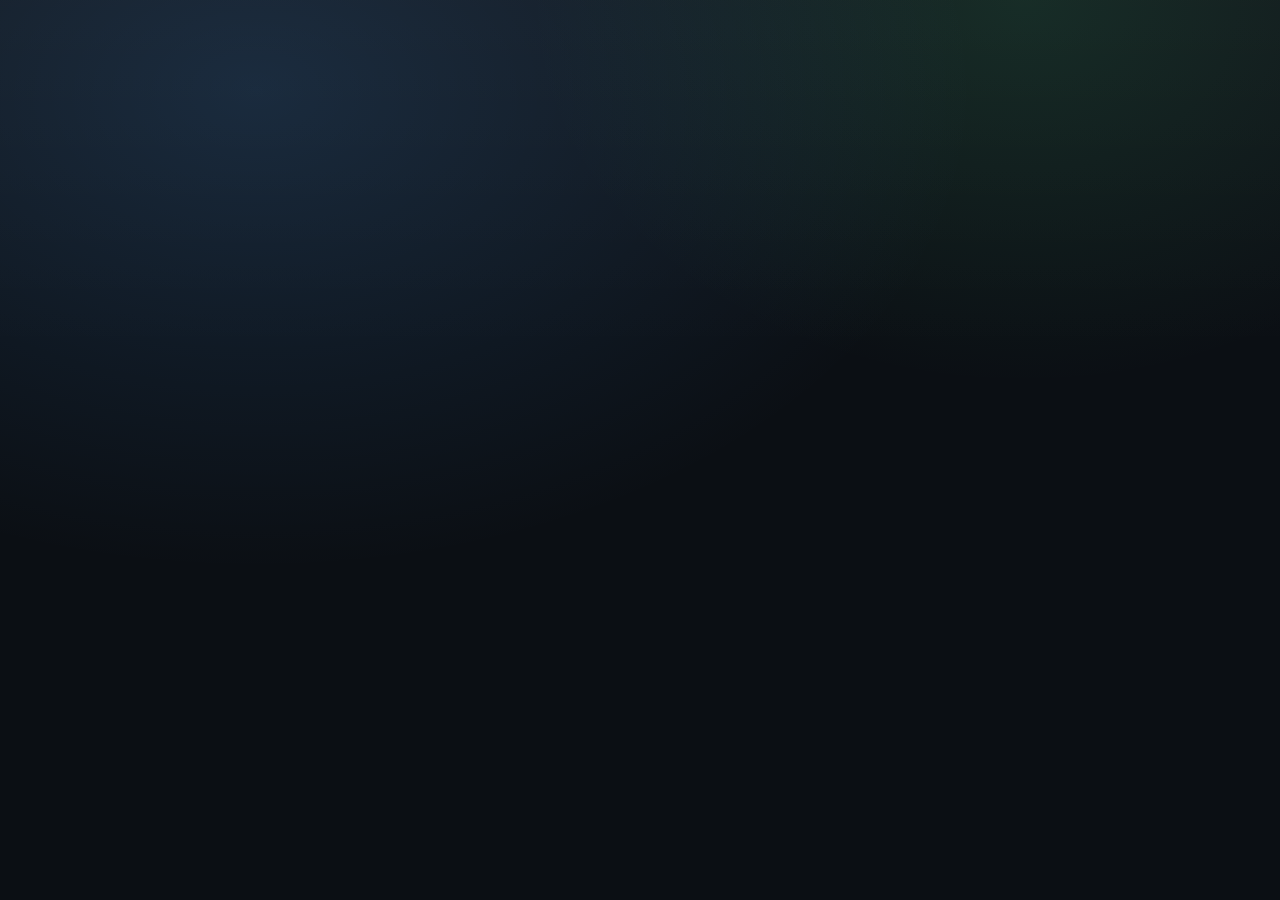
==== commit 51959857: "Atualizar o index.html" ====
--- a/index.html
+++ b/index.html
@@ -1,102 +1,64 @@
 <!DOCTYPE html>
 <html lang="pt-BR">
 <head>
-  <meta charset="UTF-8">
+  <meta charset="UTF-8" />
+  <meta name="viewport" content="width=device-width, initial-scale=1.0" />
   <title>Simulador de Juiz</title>
 
-  <!-- Mobile first -->
-  <meta name="viewport" content="width=device-width, initial-scale=1.0">
-
-  <!-- Estilo -->
-  <link rel="stylesheet" href="style.css">
+  <link rel="stylesheet" href="style.css" />
 </head>
 <body>
 
-  <!-- ===================== -->
-  <!-- TELA: MENU PRINCIPAL -->
-  <!-- ===================== -->
-  <section id="tela-menu" class="tela ativa">
+  <!-- ================= MENU ================= -->
+  <div id="tela-menu" class="tela ativa">
     <h1>Simulador de Juiz</h1>
-    <p class="subtitulo">
-      Um simulador realista da carreira judicial
-    </p>
+    <p>Viva a experiência realista da magistratura</p>
+    <button onclick="iniciarJogo()">Iniciar Carreira</button>
+  </div>
 
-    <button onclick="iniciarJogo()">Iniciar Carreira</button>
-
-    <p class="rodape">
-      Versão Alpha • Projeto Educacional
-    </p>
-  </section>
-
-  <!-- ================= -->
-  <!-- TELA: ESCRITÓRIO -->
-  <!-- ================= -->
-  <section id="tela-escritorio" class="tela">
+  <!-- ================= ESCRITÓRIO ================= -->
+  <div id="tela-escritorio" class="tela">
     <h2>Escritório do Juiz</h2>
 
-    <div class="painel-status">
-      <p><strong>Cargo:</strong> <span id="cargo">Juiz Substituto</span></p>
-      <p><strong>Prestígio:</strong> <span id="prestigio">0</span></p>
-      <p><strong>Nível:</strong> <span id="nivel">1</span></p>
+    <div id="painel-status">
+      <p><strong>Cargo:</strong> <span id="cargo"></span></p>
+      <p><strong>Nível:</strong> <span id="nivel"></span></p>
+      <p><strong>Prestígio:</strong> <span id="prestigio"></span></p>
     </div>
 
     <h3>Processos na fila</h3>
+    <ul id="lista-processos"></ul>
 
-    <ul id="lista-processos">
-      <!-- preenchido via JS -->
-    </ul>
+    <button onclick="voltarMenu()">Voltar ao Menu</button>
+  </div>
 
-    <button class="botao-secundario" onclick="voltarMenu()">
-      Voltar ao Menu
-    </button>
-  </section>
-
-  <!-- ================= -->
-  <!-- TELA: PROCESSO -->
-  <!-- ================= -->
-  <section id="tela-processo" class="tela">
+  <!-- ================= PROCESSO ================= -->
+  <div id="tela-processo" class="tela">
     <h2 id="processo-titulo"></h2>
-
     <p id="processo-descricao"></p>
 
-    <button onclick="iniciarAudiencia()">
-      Iniciar Audiência
-    </button>
+    <button onclick="iniciarAudiencia()">Iniciar Audiência</button>
+    <button onclick="voltarEscritorio()">Voltar</button>
+  </div>
 
-    <button class="botao-secundario" onclick="voltarEscritorio()">
-      Voltar ao Escritório
-    </button>
-  </section>
-
-  <!-- ================== -->
-  <!-- TELA: AUDIÊNCIA -->
-  <!-- ================== -->
-  <section id="tela-audiencia" class="tela">
+  <!-- ================= AUDIÊNCIA ================= -->
+  <div id="tela-audiencia" class="tela">
     <h2>Audiência</h2>
 
-    <div class="caixa-dialogo">
-      <p id="fala-personagem"></p>
-    </div>
+    <div id="fala-personagem"></div>
 
-    <div id="acoes-audiencia">
-      <!-- botões dinâmicos -->
-    </div>
-  </section>
+    <div id="acoes-audiencia"></div>
+  </div>
 
-  <!-- ================= -->
-  <!-- TELA: RESULTADO -->
-  <!-- ================= -->
-  <section id="tela-resultado" class="tela">
+  <!-- ================= RESULTADO ================= -->
+  <div id="tela-resultado" class="tela">
     <h2>Resultado do Julgamento</h2>
 
-    <p id="resultado-texto"></p>
+    <pre id="resultado-texto"></pre>
 
-    <button onclick="voltarEscritorio()">
-      Voltar ao Escritório
-    </button>
-  </section>
+    <button onclick="voltarEscritorio()">Voltar ao Escritório</button>
+  </div>
 
-  <!-- Script -->
   <script src="script.js"></script>
 </body>
 </html>
--- a/style.css
+++ b/style.css
@@ -0,0 +1,300 @@
+/* =========================================
+   Simulador de Juiz — Estilo Base (MVP)
+   Mobile-first • Cinemático • Responsivo
+   ========================================= */
+
+:root{
+  --bg: #0b0f14;
+  --bg2:#0f1622;
+  --card:#121c2b;
+  --card2:#0f1a2a;
+  --text:#e9eef6;
+  --muted:#a7b3c6;
+  --accent:#4da3ff;
+  --accent2:#3bd17f;
+  --danger:#ff4d4d;
+
+  --border: 1px solid rgba(255,255,255,.08);
+  --shadow: 0 14px 40px rgba(0,0,0,.35);
+  --radius: 18px;
+
+  --maxw: 980px;
+}
+
+*{ box-sizing:border-box; }
+html, body{ height:100%; }
+body{
+  margin:0;
+  font-family: ui-sans-serif, system-ui, -apple-system, Segoe UI, Roboto, Arial;
+  color: var(--text);
+  background:
+    radial-gradient(1200px 800px at 20% 10%, rgba(77,163,255,.16), transparent 60%),
+    radial-gradient(900px 700px at 80% 0%, rgba(59,209,127,.12), transparent 55%),
+    linear-gradient(180deg, rgba(255,255,255,.03), transparent 40%),
+    var(--bg);
+  overflow-x:hidden;
+}
+
+/* Telas */
+.tela{
+  display:none;
+  min-height: 100vh;
+  padding: 18px 16px 26px 16px;
+}
+.tela.ativa{ display:block; }
+
+h1,h2,h3{
+  margin: 0 0 10px 0;
+  letter-spacing: .2px;
+}
+p{
+  margin: 0 0 10px 0;
+  line-height: 1.55;
+  color: var(--muted);
+}
+
+/* Container central (simulado) */
+#tela-menu,
+#tela-escritorio,
+#tela-processo,
+#tela-audiencia,
+#tela-resultado{
+  display:none;
+}
+.tela.ativa{
+  display:flex;
+  justify-content:center;
+  align-items:flex-start;
+}
+
+.tela.ativa::before{
+  content:"";
+  position: fixed;
+  inset:0;
+  background:
+    radial-gradient(800px 500px at 20% 70%, rgba(77,163,255,.07), transparent 60%),
+    radial-gradient(700px 500px at 80% 80%, rgba(59,209,127,.06), transparent 60%);
+  pointer-events:none;
+}
+
+/* Card principal por tela */
+.tela.ativa > *{
+  width: 100%;
+  max-width: var(--maxw);
+}
+
+#tela-menu > h1,
+#tela-escritorio > h2,
+#tela-processo > h2,
+#tela-audiencia > h2,
+#tela-resultado > h2{
+  color: var(--text);
+}
+
+/* “Painel” */
+#tela-menu,
+#tela-escritorio,
+#tela-processo,
+#tela-audiencia,
+#tela-resultado{
+  padding-top: 24px;
+}
+
+#tela-menu,
+#tela-escritorio,
+#tela-processo,
+#tela-audiencia,
+#tela-resultado{
+  position:relative;
+}
+
+#tela-menu{
+  flex-direction:column;
+  align-items:center;
+  text-align:center;
+}
+
+.subtitulo{
+  max-width: 560px;
+  margin-bottom: 18px;
+}
+
+/* Botões */
+button{
+  width: 100%;
+  max-width: 520px;
+  padding: 14px 16px;
+  border-radius: 16px;
+  border: var(--border);
+  background: rgba(255,255,255,.05);
+  color: var(--text);
+  font-size: 16px;
+  cursor:pointer;
+  box-shadow: 0 10px 20px rgba(0,0,0,.15);
+  transition: transform .06s ease, background .2s ease, border-color .2s ease;
+  margin-top: 10px;
+}
+
+button:hover{
+  background: rgba(255,255,255,.08);
+}
+button:active{
+  transform: translateY(1px);
+}
+
+button[disabled]{
+  opacity:.55;
+  cursor:not-allowed;
+}
+
+button.botao-secundario{
+  background: rgba(0,0,0,.20);
+}
+
+#tela-menu button{
+  background: rgba(77,163,255,.22);
+  border: 1px solid rgba(77,163,255,.35);
+}
+#tela-menu button:hover{
+  background: rgba(77,163,255,.30);
+}
+
+.rodape{
+  margin-top: 18px;
+  font-size: 12px;
+  opacity:.9;
+}
+
+/* Escritório */
+#tela-escritorio{
+  flex-direction:column;
+  gap: 14px;
+}
+
+.painel-status{
+  border: var(--border);
+  border-radius: var(--radius);
+  background: rgba(0,0,0,.18);
+  padding: 14px;
+  box-shadow: var(--shadow);
+}
+
+.painel-status p{
+  margin: 6px 0;
+  color: var(--muted);
+}
+.painel-status strong{
+  color: var(--text);
+}
+
+/* Lista de processos */
+#lista-processos{
+  list-style:none;
+  padding:0;
+  margin: 0;
+  display:flex;
+  flex-direction:column;
+  gap: 10px;
+}
+
+.item-processo{
+  border: var(--border);
+  border-radius: var(--radius);
+  background: rgba(0,0,0,.18);
+  padding: 14px;
+  cursor:pointer;
+  box-shadow: 0 12px 28px rgba(0,0,0,.25);
+  transition: transform .06s ease, background .2s ease;
+}
+.item-processo:hover{
+  background: rgba(0,0,0,.24);
+}
+.item-processo:active{
+  transform: translateY(1px);
+}
+
+.item-processo h4{
+  margin: 0 0 6px 0;
+  color: var(--text);
+  font-size: 16px;
+}
+.item-processo p{
+  margin: 0;
+  font-size: 12px;
+  color: var(--muted);
+}
+
+/* Processo */
+#tela-processo{
+  flex-direction:column;
+  gap: 14px;
+}
+
+#processo-descricao{
+  border: var(--border);
+  border-radius: var(--radius);
+  background: rgba(0,0,0,.18);
+  padding: 14px;
+  white-space: pre-wrap;
+}
+
+/* Audiência */
+#tela-audiencia{
+  flex-direction:column;
+  gap: 14px;
+}
+
+.caixa-dialogo{
+  border: var(--border);
+  border-radius: var(--radius);
+  background: rgba(0,0,0,.24);
+  padding: 14px;
+  min-height: 140px;
+  box-shadow: var(--shadow);
+}
+
+#fala-personagem{
+  margin:0;
+  color: var(--text);
+  line-height: 1.6;
+  white-space: pre-wrap;
+}
+
+#acoes-audiencia{
+  display:flex;
+  flex-direction:column;
+  gap: 10px;
+}
+
+/* Resultado */
+#tela-resultado{
+  flex-direction:column;
+  gap: 14px;
+}
+
+#resultado-texto{
+  border: var(--border);
+  border-radius: var(--radius);
+  background: rgba(0,0,0,.18);
+  padding: 14px;
+  white-space: pre-wrap;
+}
+
+/* Responsividade desktop */
+@media (min-width: 980px){
+  #tela-escritorio{
+    max-width: var(--maxw);
+  }
+
+  button{
+    max-width: 420px;
+  }
+
+  .tela.ativa{
+    padding-top: 34px;
+  }
+
+  .item-processo h4{
+    font-size: 17px;
+  }
+}
